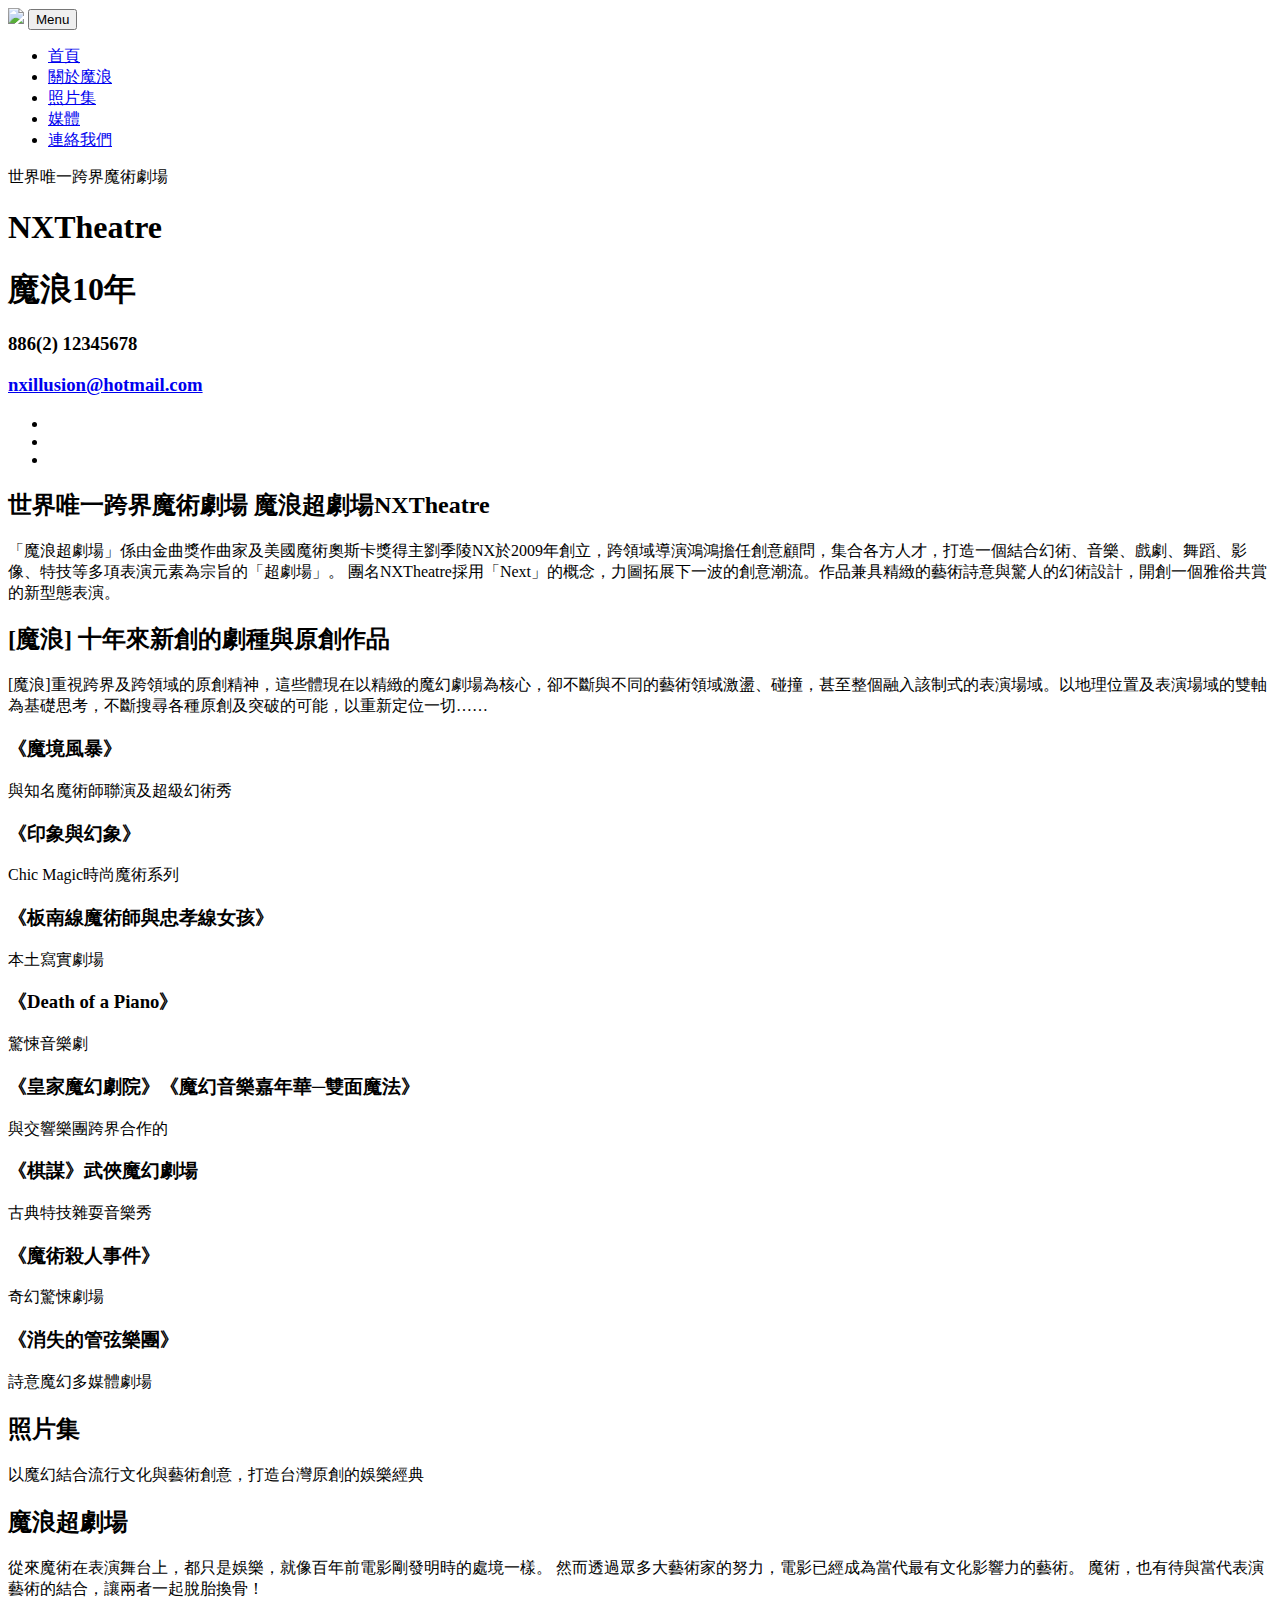
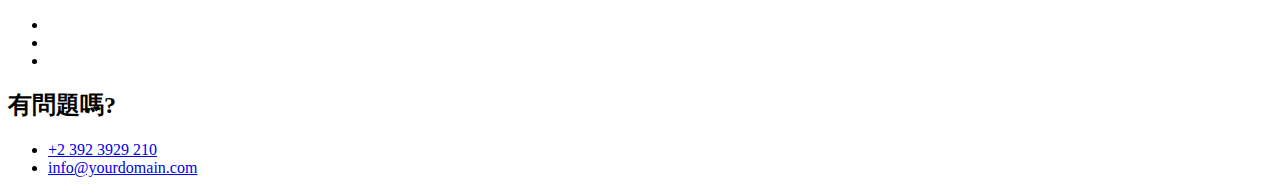
==== index.html @ fd65ac2c "Add files via upload" ====
<!DOCTYPE html>
<html>
  <head>
	<title>NX Theatre-魔浪超劇場</title>
	<meta name="viewport" content="width=device-width, initial-scale=1, shrink-to-fit=no">
    
    <link href="https://fonts.googleapis.com/css?family=Cookie" rel="stylesheet">
    <link href="https://fonts.googleapis.com/css?family=Poppins:300,400,500,600,700" rel="stylesheet">

    <link rel="stylesheet" href="css/open-iconic-bootstrap.min.css">
    <link rel="stylesheet" href="css/animate.css">
    
    <link rel="stylesheet" href="css/owl.carousel.min.css">
    <link rel="stylesheet" href="css/owl.theme.default.min.css">
    <link rel="stylesheet" href="css/magnific-popup.css">

    <link rel="stylesheet" href="css/aos.css">

    <link rel="stylesheet" href="css/ionicons.min.css">

    <link rel="stylesheet" href="css/bootstrap-datepicker.css">
    <link rel="stylesheet" href="css/jquery.timepicker.css">

    
    <link rel="stylesheet" href="css/flaticon.css">
    <link rel="stylesheet" href="css/icomoon.css">
    <link rel="stylesheet" href="css/style.css">
	
	<![endif]-->
	
	
	</head>
	
	<!-- BODY WITH DATA STYPE FOR SCROLLSPY -->
	<body >
	<nav class="navbar navbar-expand-lg navbar-dark ftco_navbar bg-dark ftco-navbar-light" id="ftco-navbar">
	    <div class="container">
	      <a href="index.html"><img src="images/nx_logo.png"  ></a>
	      <button class="navbar-toggler" type="button" data-toggle="collapse" data-target="#ftco-nav" aria-controls="ftco-nav" aria-expanded="false" aria-label="Toggle navigation">
	        <span class="oi oi-menu"></span> Menu
	      </button>

	      <div class="collapse navbar-collapse" id="ftco-nav">
	        <ul class="navbar-nav ml-auto">
	          <li class="nav-item active"><a href="index.html" class="nav-link">首頁</a></li>
	          <li class="nav-item"><a href="about.html" class="nav-link">關於魔浪</a></li>
	          
	          <li class="nav-item"><a href="gallery.html" class="nav-link">照片集</a></li>
	          <li class="nav-item"><a href="media.html" class="nav-link">媒體</a></li>
	          <li class="nav-item"><a href="contact.html" class="nav-link">連絡我們</a></li>
	        </ul>
	      </div>
	    </div>
	  </nav>
		
    <!-- END nav -->
	
	<div class="hero-wrap js-fullheight"  data-stellar-background-ratio="0.5" >
      <div class="overlay"></div>
      <div class="container">
        <div class="row no-gutters slider-text js-fullheight align-items-center justify-content-start" data-scrollax-parent="true">
        	
          <div class="col-md-6 ftco-animate" data-scrollax=" properties: { translateY: '70%' }">
          	<p class="mb-3" data-scrollax="properties: { translateY: '30%', opacity: 1.6 }">世界唯一跨界魔術劇場 </p>
            <h1 data-scrollax="properties: { translateY: '30%', opacity: 1.6 }">
				NXTheatre</h1>
			  <h1 data-scrollax="properties: { translateY: '30%', opacity: 1.6 }" >
				 魔浪10年 </h>
            
          </div>
        </div>
      </div>
    </div>
	
	<section class="ftco-intro">
    	<div class="container-wrap">
    		<div class="wrap d-md-flex align-items-end">
	    		<div class="info">
	    			<div class="row no-gutters">
	    				<div class="col-md-6 d-flex ftco-animate">
	    					<div class="icon"><span class="icon-phone"></span></div>
	    					<div class="text">
	    						<h3>886(2) 12345678</h3>
	    						
	    					</div>
	    				</div>
	    				<div class="col-md-6 d-flex ftco-animate">
	    					<div class="icon"><span class="icon-contact_mail"></span></div>
	    					<div class="text">
	    						<h3><a href="mailto:nxillusion@hotmail.com">nxillusion@hotmail.com</a></h3>
	    						
	    					</div>
	    				</div>
	    				
	    			</div>
	    		</div>
	    		<div class="social pl-md-5 p-4">
	    			<ul class="social-icon">
              <li class="ftco-animate"><a href="#"><span class="icon-twitter"></span></a></li>
              <li class="ftco-animate"><a href="#"><span class="icon-facebook"></span></a></li>
              <li class="ftco-animate"><a href="#"><span class="icon-instagram"></span></a></li>
            </ul>
	    		</div>
    		</div>
    	</div>
    </section>

    <section class="ftco-section ftco-bg-dark">
    	<div class="container">
    		<div class="row justify-content-center mb-4">
          <div class="col-md-7 heading-section ftco-animate text-center">
            <h2 class="mb-4">世界唯一跨界魔術劇場 <span>魔浪超劇場NXTheatre</span></h2>
            <p class="flip"><span class="deg1"></span><span class="deg2"></span><span class="deg3"></span></p>
          </div>
        </div>
    		<div class="row justify-content-center">
    			<div class="col-md-8 text-center ftco-animate">
    				<p>「魔浪超劇場」係由金曲獎作曲家及美國魔術奧斯卡獎得主劉季陵NX於2009年創立，跨領域導演鴻鴻擔任創意顧問，集合各方人才，打造一個結合幻術、音樂、戲劇、舞蹈、影像、特技等多項表演元素為宗旨的「超劇場」。

團名NXTheatre採用「Next」的概念，力圖拓展下一波的創意潮流。作品兼具精緻的藝術詩意與驚人的幻術設計，開創一個雅俗共賞的新型態表演。
</p>
    			</div>
    		</div>
    	</div>
    </section>

    <section class="ftco-section ftco-bg-dark">
    	<div class="container">
    		<div class="row justify-content-center mb-5 pb-3">
          <div class="col-md-7 heading-section ftco-animate text-center">
            <h2 class="mb-4">[魔浪] 十年來新創的劇種與原創作品</h2>
            <p class="flip"><span class="deg1"></span><span class="deg2"></span><span class="deg3"></span></p>
            <p class="mt-5">[魔浪]重視跨界及跨領域的原創精神，這些體現在以精緻的魔幻劇場為核心，卻不斷與不同的藝術領域激盪、碰撞，甚至整個融入該制式的表演場域。以地理位置及表演場域的雙軸為基礎思考，不斷搜尋各種原創及突破的可能，以重新定位一切……</p>
          </div>
        </div>
    		<div class="row">
        	<div class="col-md-6">
        		<div class="pricing-entry ftco-animate">
        			<div class="d-flex text align-items-center">
        				<h3><span>《魔境風暴》</span></h3>
        				
        			</div>
        			<div class="d-block">
        				<p>與知名魔術師聯演及超級幻術秀</p>
        			</div>
        		</div>
        		<div class="pricing-entry ftco-animate">
        			<div class="d-flex text align-items-center">
        				<h3><span>《印象與幻象》</span></h3>
        				
        			</div>
        			<div class="d-block">
        				<p>Chic Magic時尚魔術系列</p>
        			</div>
        		</div>
        		<div class="pricing-entry ftco-animate">
        			<div class="d-flex text align-items-center">
        				<h3><span>《板南線魔術師與忠孝線女孩》</span></h3>
        				
        			</div>
        			<div class="d-block">
        				<p>本土寫實劇場</p>
        			</div>
        		</div>
        		<div class="pricing-entry ftco-animate">
        			<div class="d-flex text align-items-center">
        				<h3><span>《Death of a Piano》</span></h3>
        				
        			</div>
        			<div class="d-block">
        				<p>驚悚音樂劇</p>
        			</div>
        		</div>
        	</div>

        	<div class="col-md-6">
        		<div class="pricing-entry ftco-animate">
        			<div class="d-flex text align-items-center">
        				<h3><span>《皇家魔幻劇院》《魔幻音樂嘉年華─雙面魔法》</span></h3>
        				
        			</div>
        			<div class="d-block">
        				<p>與交響樂團跨界合作的</p>
        			</div>
        		</div>
        		<div class="pricing-entry ftco-animate">
        			<div class="d-flex text align-items-center">
        				<h3><span>《棋謀》武俠魔幻劇場</span></h3>
        				
        			</div>
        			<div class="d-block">
        				<p>古典特技雜耍音樂秀</p>
        			</div>
        		</div>
        		<div class="pricing-entry ftco-animate">
        			<div class="d-flex text align-items-center">
        				<h3><span>《魔術殺人事件》</span></h3>
        				
        			</div>
        			<div class="d-block">
        				<p>奇幻驚悚劇場</p>
        			</div>
        		</div>
        		<div class="pricing-entry ftco-animate">
        			<div class="d-flex text align-items-center">
        				<h3><span>《消失的管弦樂團》</span></h3>
        				
        			</div>
        			<div class="d-block">
        				<p>詩意魔幻多媒體劇場</p>
        			</div>
        		</div>
        	</div>
        </div>
    	</div>
    </section>


    <section class="ftco-section ftco-bg-dark">
    	<div class="container">
    		<div class="row justify-content-center mb-5 pb-3">
          <div class="col-md-7 heading-section ftco-animate text-center">
            <h2 class="mb-4">照片集</h2>
            <p class="flip"><span class="deg1"></span><span class="deg2"></span><span class="deg3"></span></p>
            <p class="mt-5">以魔幻結合流行文化與藝術創意，打造台灣原創的娛樂經典</p>
          </div>
        </div>
    	</div>
    	<div class="container-wrap">
    		<div class="row no-gutters">
					<div class="col-md-3 ftco-animate">
						<a href="gallery.html" class="gallery img d-flex align-items-center" style="background-image: url(images/gallery/gallery-1.jpg);">
							<div class="icon mb-4 d-flex align-items-center justify-content-center">
    						<span class="icon-search"></span>
    					</div>
						</a>
					</div>
					<div class="col-md-3 ftco-animate">
						<a href="gallery.html" class="gallery img d-flex align-items-center" style="background-image: url(images/gallery/gallery-2.jpg);">
							<div class="icon mb-4 d-flex align-items-center justify-content-center">
    						<span class="icon-search"></span>
    					</div>
						</a>
					</div>
					<div class="col-md-3 ftco-animate">
						<a href="gallery.html" class="gallery img d-flex align-items-center" style="background-image: url(images/gallery/gallery-3.jpg);">
							<div class="icon mb-4 d-flex align-items-center justify-content-center">
    						<span class="icon-search"></span>
    					</div>
						</a>
					</div>
					<div class="col-md-3 ftco-animate">
						<a href="gallery.html" class="gallery img d-flex align-items-center" style="background-image: url(images/gallery/gallery-4.jpg);">
							<div class="icon mb-4 d-flex align-items-center justify-content-center">
    						<span class="icon-search"></span>
    					</div>
						</a>
					</div>
        </div>
    	</div>
    </section>


		

    

		
		

    <footer class="ftco-footer ftco-section img">
    	<div class="overlay"></div>
      <div class="container">
        <div class="row mb-5">
          <div class="col-md-3">
            <div class="ftco-footer-widget mb-4">
              <h2 class="ftco-heading-2">魔浪超劇場</h2>
              <p>從來魔術在表演舞台上，都只是娛樂，就像百年前電影剛發明時的處境一樣。
然而透過眾多大藝術家的努力，電影已經成為當代最有文化影響力的藝術。
魔術，也有待與當代表演藝術的結合，讓兩者一起脫胎換骨！
</p>
              <ul class="ftco-footer-social list-unstyled float-md-left float-lft mt-5">
                <li class="ftco-animate"><a href="#"><span class="icon-twitter"></span></a></li>
                <li class="ftco-animate"><a href="#"><span class="icon-facebook"></span></a></li>
                <li class="ftco-animate"><a href="#"><span class="icon-instagram"></span></a></li>
              </ul>
            </div>
          </div>
          
          
          <div class="col-md-3">
            <div class="ftco-footer-widget mb-4">
            	<h2 class="ftco-heading-2">有問題嗎?</h2>
            	<div class="block-23 mb-3">
	              <ul>
	                
	                <li><a href="#"><span class="icon icon-phone"></span><span class="text">+2 392 3929 210</span></a></li>
	                <li><a href="#"><span class="icon icon-envelope"></span><span class="text">info@yourdomain.com</span></a></li>
	              </ul>
	            </div>
            </div>
          </div>
        </div>
        <div class="row">
          <div class="col-md-12 text-center">

            
          </div>
        </div>
      </div>
    </footer>
	
	<!-- END OF PAGE -->
	
	
	<!-- jQuery (necessary for Bootstrap's JavaScript plugins) -->
	<script src="assets/js/jquery.js"></script>
	<script src="assets/js/bootstrap.min.js"></script>
	<script src="assets/third/validator/bootstrapValidator.min.js"></script>
	<script src="assets/js/jquery.smooth-scroll.js"></script>
	
	<!-- REQUIRED FOR LANDING PAGE -->
	<script src="assets/third/hovericon/js/modernizr.custom.js"></script>
	<script src="assets/third/parallax/jquery.parallax-1.1.3.js"></script>
	<script src="assets/third/parallax/TweenMax.min.js"></script>
	<script src="assets/third/parallax/jquery.superscrollorama.js"></script>
	<script src="assets/third/mixitup/jquery.mixitup.js"></script>
	<script src="assets/third/vegas/jquery.vegas.min.js"></script>
	<script src="assets/js/teplok-one-page.js"></script>
	<!--original need js-->
	<!--<script src="js/jquery.min.js"></script>-->	
  <script src="js/jquery-migrate-3.0.1.min.js"></script>
  <script src="js/popper.min.js"></script>
  <script src="js/bootstrap.min.js"></script>
  <script src="js/jquery.easing.1.3.js"></script>
  <script src="js/jquery.waypoints.min.js"></script>
  <script src="js/jquery.stellar.min.js"></script>
  <script src="js/owl.carousel.min.js"></script>
  <script src="js/jquery.magnific-popup.min.js"></script>
  <script src="js/aos.js"></script>
  <script src="js/jquery.animateNumber.min.js"></script>
  <script src="js/bootstrap-datepicker.js"></script>
  <script src="js/jquery.timepicker.min.js"></script>
  <script src="js/scrollax.min.js"></script>
  <script src="https://maps.googleapis.com/maps/api/js?key=AIzaSyBVWaKrjvy3MaE7SQ74_uJiULgl1JY0H2s&sensor=false"></script>
  <script src="js/google-map.js"></script>
  <script src="js/main.js"></script>
	</body>
</html>
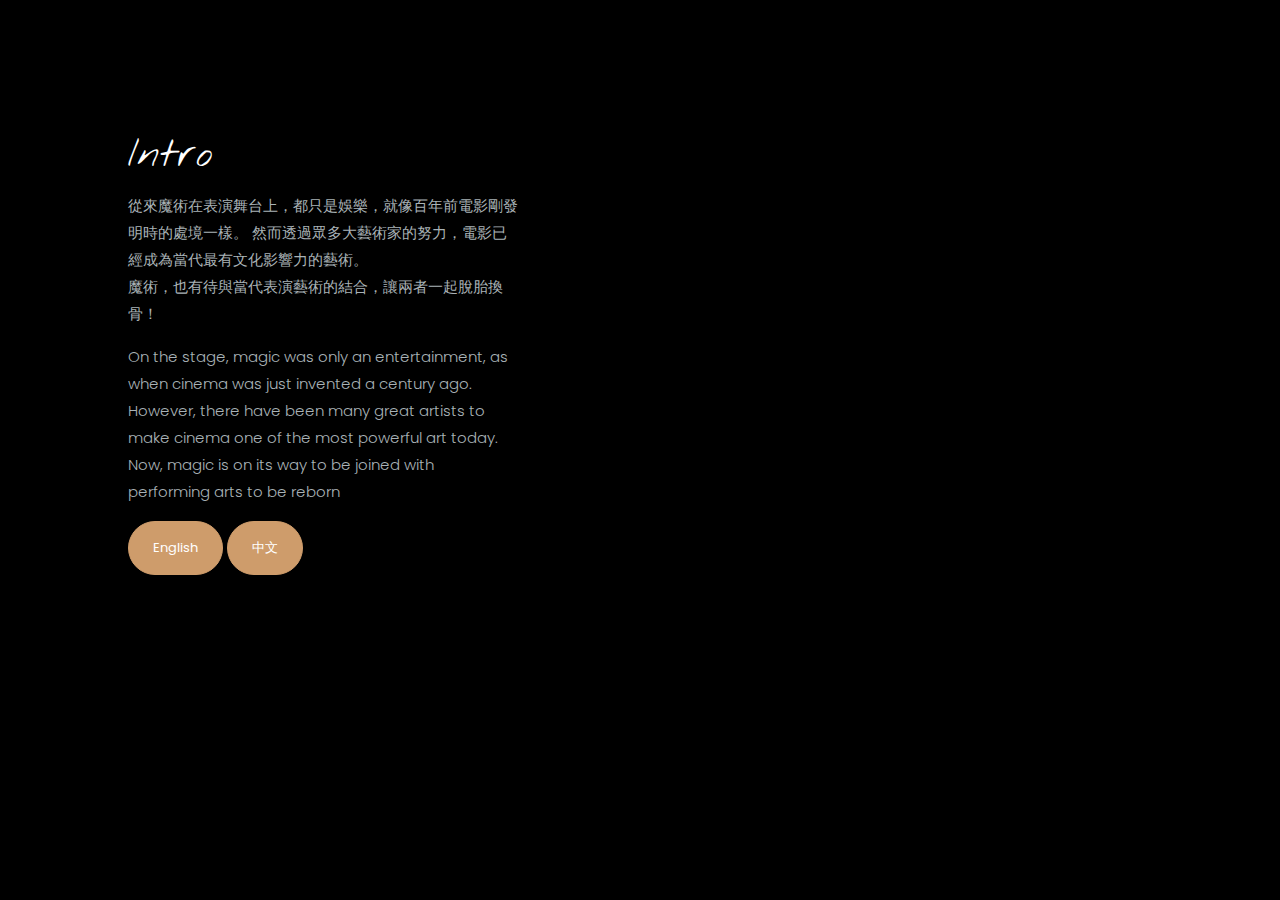
==== commit 4cb49434: "Add files via upload" ====
--- a/index.html
+++ b/index.html
@@ -1,6 +1,5 @@
 <!DOCTYPE html>
-<html>
-  <head>
+<html><head>
 	<title>NX Theatre-魔浪超劇場</title>
 	<meta name="viewport" content="width=device-width, initial-scale=1, shrink-to-fit=no">
     
@@ -20,246 +19,131 @@
 
     <link rel="stylesheet" href="css/bootstrap-datepicker.css">
     <link rel="stylesheet" href="css/jquery.timepicker.css">
-
-    
     <link rel="stylesheet" href="css/flaticon.css">
     <link rel="stylesheet" href="css/icomoon.css">
     <link rel="stylesheet" href="css/style.css">
-	
+    <link href="https://fonts.googleapis.com/css2?family=Nothing+You+Could+Do&display=swap" rel="stylesheet">
 	<![endif]-->
-	
-	
+	<style>
+      #div2{
+    background-image:url(images/pic_intro.jpg);
+    min-height: 100vh;
+    background-color: #000000;
+    background-size:cover;
+    
+    
+}        
+    .fade-in {
+  animation: fadeIn ease 4s;
+  -webkit-animation: fadeIn ease 4s;
+  -moz-animation: fadeIn ease 4s;
+  -o-animation: fadeIn ease 4s;
+  -ms-animation: fadeIn ease 4s;
+}
+        
+        .fade-in2 {
+  animation: fadeIn ease 10s;
+  -webkit-animation: fadeIn ease 10s;
+  -moz-animation: fadeIn ease 10s;
+  -o-animation: fadeIn ease 10s;
+  -ms-animation: fadeIn ease 20s;
+}
+@keyframes fadeIn {
+  0% {
+    opacity:0;
+  }
+  100% {
+    opacity:1;
+  }
+}
+
+@-moz-keyframes fadeIn {
+  0% {
+    opacity:0;
+  }
+  100% {
+    opacity:1;
+  }
+}
+
+@-webkit-keyframes fadeIn {
+  0% {
+    opacity:0;
+  }
+  100% {
+    opacity:0.9;
+  }
+}
+
+@-o-keyframes fadeIn {
+  0% {
+    opacity:0;
+  }
+  100% {
+    opacity:0.9;
+  }
+}
+
+@-ms-keyframes fadeIn {
+  0% {
+    opacity:0;
+  }
+  100% {
+    opacity:0.9;
+}
+      
+      
+      </style>
+	<script src="js/jquery.min.js"></script>
+<script type="text/javascript">
+$(document).ready(function(){
+  $("#VEn").click(function(){
+  $("#div2").slideUp(100);
+  $("nav").slideDown(300); 
+        
+  });
+  $("#show").click(function(){
+  $("p").show();
+  });
+});
+</script>
 	</head>
 	
 	<!-- BODY WITH DATA STYPE FOR SCROLLSPY -->
 	<body >
-	<nav class="navbar navbar-expand-lg navbar-dark ftco_navbar bg-dark ftco-navbar-light" id="ftco-navbar">
-	    <div class="container">
-	      <a href="index.html"><img src="images/nx_logo.png"  ></a>
-	      <button class="navbar-toggler" type="button" data-toggle="collapse" data-target="#ftco-nav" aria-controls="ftco-nav" aria-expanded="false" aria-label="Toggle navigation">
-	        <span class="oi oi-menu"></span> Menu
-	      </button>
-
-	      <div class="collapse navbar-collapse" id="ftco-nav">
-	        <ul class="navbar-nav ml-auto">
-	          <li class="nav-item active"><a href="index.html" class="nav-link">首頁</a></li>
-	          <li class="nav-item"><a href="about.html" class="nav-link">關於魔浪</a></li>
-	          
-	          <li class="nav-item"><a href="gallery.html" class="nav-link">照片集</a></li>
-	          <li class="nav-item"><a href="media.html" class="nav-link">媒體</a></li>
-	          <li class="nav-item"><a href="contact.html" class="nav-link">連絡我們</a></li>
-	        </ul>
-	      </div>
-	    </div>
-	  </nav>
+        <div id="div2" class="hero-wrap js-fullheight fade-in"  >
+  
+        <div class="fade-in2 col-md-8 col-sm-8 col-lg-5 col-xs-8" style="font-sizd:0.5em;color:#a9b2b6; padding-left: 10%; padding-top:10%">
+            <div style="margin-top:0px">
+                <h1 style="font-family: 'Nothing You Could Do', cursive;" >Intro</h1>
+      <p style="margin: 0; " >
+            從來魔術在表演舞台上，都只是娛樂，就像百年前電影剛發明時的處境一樣。
+然而透過眾多大藝術家的努力，電影已經成為當代最有文化影響力的藝術。
+<p>魔術，也有待與當代表演藝術的結合，讓兩者一起脫胎換骨！</p>
+<p>On the stage, magic was only an entertainment, as when cinema was just invented a century ago. However, there have been many great artists to make cinema one of the most powerful art today. 
+Now, magic is on its way to be joined with performing arts to be reborn
+</p></div>
+            <p data-scrollax="properties: { translateY: '30%', opacity: 1.6 }">
+            <a href="nx_en.html"><button id="VEn" type="button" class="btn btn-primary px-4 py-3" >English</button></a>
+                <a href="nx_ch.html"> <button id="Button2" type="button" class="btn btn-primary px-4 py-3">中文</button></a>
+            </p>
+   </div>
+        
+    </div>  
+	
 		
     <!-- END nav -->
 	
-	<div class="hero-wrap js-fullheight"  data-stellar-background-ratio="0.5" >
-      <div class="overlay"></div>
-      <div class="container">
-        <div class="row no-gutters slider-text js-fullheight align-items-center justify-content-start" data-scrollax-parent="true">
-        	
-          <div class="col-md-6 ftco-animate" data-scrollax=" properties: { translateY: '70%' }">
-          	<p class="mb-3" data-scrollax="properties: { translateY: '30%', opacity: 1.6 }">世界唯一跨界魔術劇場 </p>
-            <h1 data-scrollax="properties: { translateY: '30%', opacity: 1.6 }">
-				NXTheatre</h1>
-			  <h1 data-scrollax="properties: { translateY: '30%', opacity: 1.6 }" >
-				 魔浪10年 </h>
-            
-          </div>
-        </div>
-      </div>
-    </div>
 	
-	<section class="ftco-intro">
-    	<div class="container-wrap">
-    		<div class="wrap d-md-flex align-items-end">
-	    		<div class="info">
-	    			<div class="row no-gutters">
-	    				<div class="col-md-6 d-flex ftco-animate">
-	    					<div class="icon"><span class="icon-phone"></span></div>
-	    					<div class="text">
-	    						<h3>886(2) 12345678</h3>
-	    						
-	    					</div>
-	    				</div>
-	    				<div class="col-md-6 d-flex ftco-animate">
-	    					<div class="icon"><span class="icon-contact_mail"></span></div>
-	    					<div class="text">
-	    						<h3><a href="mailto:nxillusion@hotmail.com">nxillusion@hotmail.com</a></h3>
-	    						
-	    					</div>
-	    				</div>
-	    				
-	    			</div>
-	    		</div>
-	    		<div class="social pl-md-5 p-4">
-	    			<ul class="social-icon">
-              <li class="ftco-animate"><a href="#"><span class="icon-twitter"></span></a></li>
-              <li class="ftco-animate"><a href="#"><span class="icon-facebook"></span></a></li>
-              <li class="ftco-animate"><a href="#"><span class="icon-instagram"></span></a></li>
-            </ul>
-	    		</div>
-    		</div>
-    	</div>
-    </section>
+	
+	
 
-    <section class="ftco-section ftco-bg-dark">
-    	<div class="container">
-    		<div class="row justify-content-center mb-4">
-          <div class="col-md-7 heading-section ftco-animate text-center">
-            <h2 class="mb-4">世界唯一跨界魔術劇場 <span>魔浪超劇場NXTheatre</span></h2>
-            <p class="flip"><span class="deg1"></span><span class="deg2"></span><span class="deg3"></span></p>
-          </div>
-        </div>
-    		<div class="row justify-content-center">
-    			<div class="col-md-8 text-center ftco-animate">
-    				<p>「魔浪超劇場」係由金曲獎作曲家及美國魔術奧斯卡獎得主劉季陵NX於2009年創立，跨領域導演鴻鴻擔任創意顧問，集合各方人才，打造一個結合幻術、音樂、戲劇、舞蹈、影像、特技等多項表演元素為宗旨的「超劇場」。
+    
 
-團名NXTheatre採用「Next」的概念，力圖拓展下一波的創意潮流。作品兼具精緻的藝術詩意與驚人的幻術設計，開創一個雅俗共賞的新型態表演。
-</p>
-    			</div>
-    		</div>
-    	</div>
-    </section>
-
-    <section class="ftco-section ftco-bg-dark">
-    	<div class="container">
-    		<div class="row justify-content-center mb-5 pb-3">
-          <div class="col-md-7 heading-section ftco-animate text-center">
-            <h2 class="mb-4">[魔浪] 十年來新創的劇種與原創作品</h2>
-            <p class="flip"><span class="deg1"></span><span class="deg2"></span><span class="deg3"></span></p>
-            <p class="mt-5">[魔浪]重視跨界及跨領域的原創精神，這些體現在以精緻的魔幻劇場為核心，卻不斷與不同的藝術領域激盪、碰撞，甚至整個融入該制式的表演場域。以地理位置及表演場域的雙軸為基礎思考，不斷搜尋各種原創及突破的可能，以重新定位一切……</p>
-          </div>
-        </div>
-    		<div class="row">
-        	<div class="col-md-6">
-        		<div class="pricing-entry ftco-animate">
-        			<div class="d-flex text align-items-center">
-        				<h3><span>《魔境風暴》</span></h3>
-        				
-        			</div>
-        			<div class="d-block">
-        				<p>與知名魔術師聯演及超級幻術秀</p>
-        			</div>
-        		</div>
-        		<div class="pricing-entry ftco-animate">
-        			<div class="d-flex text align-items-center">
-        				<h3><span>《印象與幻象》</span></h3>
-        				
-        			</div>
-        			<div class="d-block">
-        				<p>Chic Magic時尚魔術系列</p>
-        			</div>
-        		</div>
-        		<div class="pricing-entry ftco-animate">
-        			<div class="d-flex text align-items-center">
-        				<h3><span>《板南線魔術師與忠孝線女孩》</span></h3>
-        				
-        			</div>
-        			<div class="d-block">
-        				<p>本土寫實劇場</p>
-        			</div>
-        		</div>
-        		<div class="pricing-entry ftco-animate">
-        			<div class="d-flex text align-items-center">
-        				<h3><span>《Death of a Piano》</span></h3>
-        				
-        			</div>
-        			<div class="d-block">
-        				<p>驚悚音樂劇</p>
-        			</div>
-        		</div>
-        	</div>
-
-        	<div class="col-md-6">
-        		<div class="pricing-entry ftco-animate">
-        			<div class="d-flex text align-items-center">
-        				<h3><span>《皇家魔幻劇院》《魔幻音樂嘉年華─雙面魔法》</span></h3>
-        				
-        			</div>
-        			<div class="d-block">
-        				<p>與交響樂團跨界合作的</p>
-        			</div>
-        		</div>
-        		<div class="pricing-entry ftco-animate">
-        			<div class="d-flex text align-items-center">
-        				<h3><span>《棋謀》武俠魔幻劇場</span></h3>
-        				
-        			</div>
-        			<div class="d-block">
-        				<p>古典特技雜耍音樂秀</p>
-        			</div>
-        		</div>
-        		<div class="pricing-entry ftco-animate">
-        			<div class="d-flex text align-items-center">
-        				<h3><span>《魔術殺人事件》</span></h3>
-        				
-        			</div>
-        			<div class="d-block">
-        				<p>奇幻驚悚劇場</p>
-        			</div>
-        		</div>
-        		<div class="pricing-entry ftco-animate">
-        			<div class="d-flex text align-items-center">
-        				<h3><span>《消失的管弦樂團》</span></h3>
-        				
-        			</div>
-        			<div class="d-block">
-        				<p>詩意魔幻多媒體劇場</p>
-        			</div>
-        		</div>
-        	</div>
-        </div>
-    	</div>
-    </section>
+    
 
 
-    <section class="ftco-section ftco-bg-dark">
-    	<div class="container">
-    		<div class="row justify-content-center mb-5 pb-3">
-          <div class="col-md-7 heading-section ftco-animate text-center">
-            <h2 class="mb-4">照片集</h2>
-            <p class="flip"><span class="deg1"></span><span class="deg2"></span><span class="deg3"></span></p>
-            <p class="mt-5">以魔幻結合流行文化與藝術創意，打造台灣原創的娛樂經典</p>
-          </div>
-        </div>
-    	</div>
-    	<div class="container-wrap">
-    		<div class="row no-gutters">
-					<div class="col-md-3 ftco-animate">
-						<a href="gallery.html" class="gallery img d-flex align-items-center" style="background-image: url(images/gallery/gallery-1.jpg);">
-							<div class="icon mb-4 d-flex align-items-center justify-content-center">
-    						<span class="icon-search"></span>
-    					</div>
-						</a>
-					</div>
-					<div class="col-md-3 ftco-animate">
-						<a href="gallery.html" class="gallery img d-flex align-items-center" style="background-image: url(images/gallery/gallery-2.jpg);">
-							<div class="icon mb-4 d-flex align-items-center justify-content-center">
-    						<span class="icon-search"></span>
-    					</div>
-						</a>
-					</div>
-					<div class="col-md-3 ftco-animate">
-						<a href="gallery.html" class="gallery img d-flex align-items-center" style="background-image: url(images/gallery/gallery-3.jpg);">
-							<div class="icon mb-4 d-flex align-items-center justify-content-center">
-    						<span class="icon-search"></span>
-    					</div>
-						</a>
-					</div>
-					<div class="col-md-3 ftco-animate">
-						<a href="gallery.html" class="gallery img d-flex align-items-center" style="background-image: url(images/gallery/gallery-4.jpg);">
-							<div class="icon mb-4 d-flex align-items-center justify-content-center">
-    						<span class="icon-search"></span>
-    					</div>
-						</a>
-					</div>
-        </div>
-    	</div>
-    </section>
-
+    
 
 		
 
@@ -268,47 +152,7 @@
 		
 		
 
-    <footer class="ftco-footer ftco-section img">
-    	<div class="overlay"></div>
-      <div class="container">
-        <div class="row mb-5">
-          <div class="col-md-3">
-            <div class="ftco-footer-widget mb-4">
-              <h2 class="ftco-heading-2">魔浪超劇場</h2>
-              <p>從來魔術在表演舞台上，都只是娛樂，就像百年前電影剛發明時的處境一樣。
-然而透過眾多大藝術家的努力，電影已經成為當代最有文化影響力的藝術。
-魔術，也有待與當代表演藝術的結合，讓兩者一起脫胎換骨！
-</p>
-              <ul class="ftco-footer-social list-unstyled float-md-left float-lft mt-5">
-                <li class="ftco-animate"><a href="#"><span class="icon-twitter"></span></a></li>
-                <li class="ftco-animate"><a href="#"><span class="icon-facebook"></span></a></li>
-                <li class="ftco-animate"><a href="#"><span class="icon-instagram"></span></a></li>
-              </ul>
-            </div>
-          </div>
-          
-          
-          <div class="col-md-3">
-            <div class="ftco-footer-widget mb-4">
-            	<h2 class="ftco-heading-2">有問題嗎?</h2>
-            	<div class="block-23 mb-3">
-	              <ul>
-	                
-	                <li><a href="#"><span class="icon icon-phone"></span><span class="text">+2 392 3929 210</span></a></li>
-	                <li><a href="#"><span class="icon icon-envelope"></span><span class="text">info@yourdomain.com</span></a></li>
-	              </ul>
-	            </div>
-            </div>
-          </div>
-        </div>
-        <div class="row">
-          <div class="col-md-12 text-center">
-
-            
-          </div>
-        </div>
-      </div>
-    </footer>
+    
 	
 	<!-- END OF PAGE -->
 	
@@ -319,31 +163,10 @@
 	<script src="assets/third/validator/bootstrapValidator.min.js"></script>
 	<script src="assets/js/jquery.smooth-scroll.js"></script>
 	
-	<!-- REQUIRED FOR LANDING PAGE -->
-	<script src="assets/third/hovericon/js/modernizr.custom.js"></script>
-	<script src="assets/third/parallax/jquery.parallax-1.1.3.js"></script>
-	<script src="assets/third/parallax/TweenMax.min.js"></script>
-	<script src="assets/third/parallax/jquery.superscrollorama.js"></script>
-	<script src="assets/third/mixitup/jquery.mixitup.js"></script>
-	<script src="assets/third/vegas/jquery.vegas.min.js"></script>
-	<script src="assets/js/teplok-one-page.js"></script>
+	
 	<!--original need js-->
 	<!--<script src="js/jquery.min.js"></script>-->	
-  <script src="js/jquery-migrate-3.0.1.min.js"></script>
-  <script src="js/popper.min.js"></script>
-  <script src="js/bootstrap.min.js"></script>
-  <script src="js/jquery.easing.1.3.js"></script>
-  <script src="js/jquery.waypoints.min.js"></script>
-  <script src="js/jquery.stellar.min.js"></script>
-  <script src="js/owl.carousel.min.js"></script>
-  <script src="js/jquery.magnific-popup.min.js"></script>
-  <script src="js/aos.js"></script>
-  <script src="js/jquery.animateNumber.min.js"></script>
-  <script src="js/bootstrap-datepicker.js"></script>
-  <script src="js/jquery.timepicker.min.js"></script>
-  <script src="js/scrollax.min.js"></script>
-  <script src="https://maps.googleapis.com/maps/api/js?key=AIzaSyBVWaKrjvy3MaE7SQ74_uJiULgl1JY0H2s&sensor=false"></script>
-  <script src="js/google-map.js"></script>
+  
   <script src="js/main.js"></script>
 	</body>
 </html>--- a/css/flaticon.css
+++ b/css/flaticon.css
@@ -0,0 +1,40 @@
+	/*
+  	Flaticon icon font: Flaticon
+  	Creation date: 10/09/2018 08:41
+  	*/
+@font-face {
+  font-family: "Flaticon";
+  src: url("../fonts/flaticon/font/Flaticon.eot");
+  src: url("../fonts/flaticon/font/Flaticon.eot?#iefix") format("embedded-opentype"),
+       url("../fonts/flaticon/font/Flaticon.woff") format("woff"),
+       url("../fonts/flaticon/font/Flaticon.ttf") format("truetype"),
+       url("../fonts/flaticon/font/Flaticon.svg#Flaticon") format("svg");
+  font-weight: normal;
+  font-style: normal;
+}
+
+@media screen and (-webkit-min-device-pixel-ratio:0) {
+  @font-face {
+    font-family: "Flaticon";
+    src: url("../fonts/flaticon/font/Flaticon.svg#Flaticon") format("svg");
+  }
+}
+
+[class^="flaticon-"]:before, [class*=" flaticon-"]:before,
+[class^="flaticon-"]:after, [class*=" flaticon-"]:after {   
+  font-family: Flaticon;
+  font-style: normal;
+  font-weight: normal;
+  font-variant: normal;
+  text-transform: none;
+  line-height: 1;
+
+  /* Better Font Rendering =========== */
+  -webkit-font-smoothing: antialiased;
+  -moz-osx-font-smoothing: grayscale;
+}
+
+.flaticon-scissor-and-comb:before { content: "\f100"; }
+.flaticon-male-head-hair-and-beard:before { content: "\f101"; }
+.flaticon-heads-hairs-and-scissors:before { content: "\f102"; }
+.flaticon-young-male-short-irregular-hair-on-head-and-a-small-beard:before { content: "\f103"; }--- a/css/icomoon.css
+++ b/css/icomoon.css
@@ -0,0 +1,4919 @@
+@font-face {
+  font-family: 'icomoon';
+  src:  url('../fonts/icomoon/icomoon.eot?6tt51o');
+  src:  url('../fonts/icomoon/icomoon.eot?6tt51o#iefix') format('embedded-opentype'),
+    url('../fonts/icomoon/icomoon.ttf?6tt51o') format('truetype'),
+    url('../fonts/icomoon/icomoon.woff?6tt51o') format('woff'),
+    url('../fonts/icomoon/icomoon.svg?6tt51o#icomoon') format('svg');
+  font-weight: normal;
+  font-style: normal;
+}
+
+[class^="icon-"], [class*=" icon-"] {
+  /* use !important to prevent issues with browser extensions that change fonts */
+  font-family: 'icomoon' !important;
+  speak: none;
+  font-style: normal;
+  font-weight: normal;
+  font-variant: normal;
+  text-transform: none;
+  line-height: 1;
+
+  /* Better Font Rendering =========== */
+  -webkit-font-smoothing: antialiased;
+  -moz-osx-font-smoothing: grayscale;
+}
+
+.icon-asterisk:before {
+  content: "\f069";
+}
+.icon-plus:before {
+  content: "\f067";
+}
+.icon-question:before {
+  content: "\f128";
+}
+.icon-minus:before {
+  content: "\f068";
+}
+.icon-glass:before {
+  content: "\f000";
+}
+.icon-music:before {
+  content: "\f001";
+}
+.icon-search:before {
+  content: "\f002";
+}
+.icon-envelope-o:before {
+  content: "\f003";
+}
+.icon-heart:before {
+  content: "\f004";
+}
+.icon-star:before {
+  content: "\f005";
+}
+.icon-star-o:before {
+  content: "\f006";
+}
+.icon-user:before {
+  content: "\f007";
+}
+.icon-film:before {
+  content: "\f008";
+}
+.icon-th-large:before {
+  content: "\f009";
+}
+.icon-th:before {
+  content: "\f00a";
+}
+.icon-th-list:before {
+  content: "\f00b";
+}
+.icon-check:before {
+  content: "\f00c";
+}
+.icon-close:before {
+  content: "\f00d";
+}
+.icon-remove:before {
+  content: "\f00d";
+}
+.icon-times:before {
+  content: "\f00d";
+}
+.icon-search-plus:before {
+  content: "\f00e";
+}
+.icon-search-minus:before {
+  content: "\f010";
+}
+.icon-power-off:before {
+  content: "\f011";
+}
+.icon-signal:before {
+  content: "\f012";
+}
+.icon-cog:before {
+  content: "\f013";
+}
+.icon-gear:before {
+  content: "\f013";
+}
+.icon-trash-o:before {
+  content: "\f014";
+}
+.icon-home:before {
+  content: "\f015";
+}
+.icon-file-o:before {
+  content: "\f016";
+}
+.icon-clock-o:before {
+  content: "\f017";
+}
+.icon-road:before {
+  content: "\f018";
+}
+.icon-download:before {
+  content: "\f019";
+}
+.icon-arrow-circle-o-down:before {
+  content: "\f01a";
+}
+.icon-arrow-circle-o-up:before {
+  content: "\f01b";
+}
+.icon-inbox:before {
+  content: "\f01c";
+}
+.icon-play-circle-o:before {
+  content: "\f01d";
+}
+.icon-repeat:before {
+  content: "\f01e";
+}
+.icon-rotate-right:before {
+  content: "\f01e";
+}
+.icon-refresh:before {
+  content: "\f021";
+}
+.icon-list-alt:before {
+  content: "\f022";
+}
+.icon-lock:before {
+  content: "\f023";
+}
+.icon-flag:before {
+  content: "\f024";
+}
+.icon-headphones:before {
+  content: "\f025";
+}
+.icon-volume-off:before {
+  content: "\f026";
+}
+.icon-volume-down:before {
+  content: "\f027";
+}
+.icon-volume-up:before {
+  content: "\f028";
+}
+.icon-qrcode:before {
+  content: "\f029";
+}
+.icon-barcode:before {
+  content: "\f02a";
+}
+.icon-tag:before {
+  content: "\f02b";
+}
+.icon-tags:before {
+  content: "\f02c";
+}
+.icon-book:before {
+  content: "\f02d";
+}
+.icon-bookmark:before {
+  content: "\f02e";
+}
+.icon-print:before {
+  content: "\f02f";
+}
+.icon-camera:before {
+  content: "\f030";
+}
+.icon-font:before {
+  content: "\f031";
+}
+.icon-bold:before {
+  content: "\f032";
+}
+.icon-italic:before {
+  content: "\f033";
+}
+.icon-text-height:before {
+  content: "\f034";
+}
+.icon-text-width:before {
+  content: "\f035";
+}
+.icon-align-left:before {
+  content: "\f036";
+}
+.icon-align-center:before {
+  content: "\f037";
+}
+.icon-align-right:before {
+  content: "\f038";
+}
+.icon-align-justify:before {
+  content: "\f039";
+}
+.icon-list:before {
+  content: "\f03a";
+}
+.icon-dedent:before {
+  content: "\f03b";
+}
+.icon-outdent:before {
+  content: "\f03b";
+}
+.icon-indent:before {
+  content: "\f03c";
+}
+.icon-video-camera:before {
+  content: "\f03d";
+}
+.icon-image:before {
+  content: "\f03e";
+}
+.icon-photo:before {
+  content: "\f03e";
+}
+.icon-picture-o:before {
+  content: "\f03e";
+}
+.icon-pencil:before {
+  content: "\f040";
+}
+.icon-map-marker:before {
+  content: "\f041";
+}
+.icon-adjust:before {
+  content: "\f042";
+}
+.icon-tint:before {
+  content: "\f043";
+}
+.icon-edit:before {
+  content: "\f044";
+}
+.icon-pencil-square-o:before {
+  content: "\f044";
+}
+.icon-share-square-o:before {
+  content: "\f045";
+}
+.icon-check-square-o:before {
+  content: "\f046";
+}
+.icon-arrows:before {
+  content: "\f047";
+}
+.icon-step-backward:before {
+  content: "\f048";
+}
+.icon-fast-backward:before {
+  content: "\f049";
+}
+.icon-backward:before {
+  content: "\f04a";
+}
+.icon-play:before {
+  content: "\f04b";
+}
+.icon-pause:before {
+  content: "\f04c";
+}
+.icon-stop:before {
+  content: "\f04d";
+}
+.icon-forward:before {
+  content: "\f04e";
+}
+.icon-fast-forward:before {
+  content: "\f050";
+}
+.icon-step-forward:before {
+  content: "\f051";
+}
+.icon-eject:before {
+  content: "\f052";
+}
+.icon-chevron-left:before {
+  content: "\f053";
+}
+.icon-chevron-right:before {
+  content: "\f054";
+}
+.icon-plus-circle:before {
+  content: "\f055";
+}
+.icon-minus-circle:before {
+  content: "\f056";
+}
+.icon-times-circle:before {
+  content: "\f057";
+}
+.icon-check-circle:before {
+  content: "\f058";
+}
+.icon-question-circle:before {
+  content: "\f059";
+}
+.icon-info-circle:before {
+  content: "\f05a";
+}
+.icon-crosshairs:before {
+  content: "\f05b";
+}
+.icon-times-circle-o:before {
+  content: "\f05c";
+}
+.icon-check-circle-o:before {
+  content: "\f05d";
+}
+.icon-ban:before {
+  content: "\f05e";
+}
+.icon-arrow-left:before {
+  content: "\f060";
+}
+.icon-arrow-right:before {
+  content: "\f061";
+}
+.icon-arrow-up:before {
+  content: "\f062";
+}
+.icon-arrow-down:before {
+  content: "\f063";
+}
+.icon-mail-forward:before {
+  content: "\f064";
+}
+.icon-share:before {
+  content: "\f064";
+}
+.icon-expand:before {
+  content: "\f065";
+}
+.icon-compress:before {
+  content: "\f066";
+}
+.icon-exclamation-circle:before {
+  content: "\f06a";
+}
+.icon-gift:before {
+  content: "\f06b";
+}
+.icon-leaf:before {
+  content: "\f06c";
+}
+.icon-fire:before {
+  content: "\f06d";
+}
+.icon-eye:before {
+  content: "\f06e";
+}
+.icon-eye-slash:before {
+  content: "\f070";
+}
+.icon-exclamation-triangle:before {
+  content: "\f071";
+}
+.icon-warning:before {
+  content: "\f071";
+}
+.icon-plane:before {
+  content: "\f072";
+}
+.icon-calendar:before {
+  content: "\f073";
+}
+.icon-random:before {
+  content: "\f074";
+}
+.icon-comment:before {
+  content: "\f075";
+}
+.icon-magnet:before {
+  content: "\f076";
+}
+.icon-chevron-up:before {
+  content: "\f077";
+}
+.icon-chevron-down:before {
+  content: "\f078";
+}
+.icon-retweet:before {
+  content: "\f079";
+}
+.icon-shopping-cart:before {
+  content: "\f07a";
+}
+.icon-folder:before {
+  content: "\f07b";
+}
+.icon-folder-open:before {
+  content: "\f07c";
+}
+.icon-arrows-v:before {
+  content: "\f07d";
+}
+.icon-arrows-h:before {
+  content: "\f07e";
+}
+.icon-bar-chart:before {
+  content: "\f080";
+}
+.icon-bar-chart-o:before {
+  content: "\f080";
+}
+.icon-twitter-square:before {
+  content: "\f081";
+}
+.icon-facebook-square:before {
+  content: "\f082";
+}
+.icon-camera-retro:before {
+  content: "\f083";
+}
+.icon-key:before {
+  content: "\f084";
+}
+.icon-cogs:before {
+  content: "\f085";
+}
+.icon-gears:before {
+  content: "\f085";
+}
+.icon-comments:before {
+  content: "\f086";
+}
+.icon-thumbs-o-up:before {
+  content: "\f087";
+}
+.icon-thumbs-o-down:before {
+  content: "\f088";
+}
+.icon-star-half:before {
+  content: "\f089";
+}
+.icon-heart-o:before {
+  content: "\f08a";
+}
+.icon-sign-out:before {
+  content: "\f08b";
+}
+.icon-linkedin-square:before {
+  content: "\f08c";
+}
+.icon-thumb-tack:before {
+  content: "\f08d";
+}
+.icon-external-link:before {
+  content: "\f08e";
+}
+.icon-sign-in:before {
+  content: "\f090";
+}
+.icon-trophy:before {
+  content: "\f091";
+}
+.icon-github-square:before {
+  content: "\f092";
+}
+.icon-upload:before {
+  content: "\f093";
+}
+.icon-lemon-o:before {
+  content: "\f094";
+}
+.icon-phone:before {
+  content: "\f095";
+}
+.icon-square-o:before {
+  content: "\f096";
+}
+.icon-bookmark-o:before {
+  content: "\f097";
+}
+.icon-phone-square:before {
+  content: "\f098";
+}
+.icon-twitter:before {
+  content: "\f099";
+}
+.icon-facebook:before {
+  content: "\f09a";
+}
+.icon-facebook-f:before {
+  content: "\f09a";
+}
+.icon-github:before {
+  content: "\f09b";
+}
+.icon-unlock:before {
+  content: "\f09c";
+}
+.icon-credit-card:before {
+  content: "\f09d";
+}
+.icon-feed:before {
+  content: "\f09e";
+}
+.icon-rss:before {
+  content: "\f09e";
+}
+.icon-hdd-o:before {
+  content: "\f0a0";
+}
+.icon-bullhorn:before {
+  content: "\f0a1";
+}
+.icon-bell-o:before {
+  content: "\f0a2";
+}
+.icon-certificate:before {
+  content: "\f0a3";
+}
+.icon-hand-o-right:before {
+  content: "\f0a4";
+}
+.icon-hand-o-left:before {
+  content: "\f0a5";
+}
+.icon-hand-o-up:before {
+  content: "\f0a6";
+}
+.icon-hand-o-down:before {
+  content: "\f0a7";
+}
+.icon-arrow-circle-left:before {
+  content: "\f0a8";
+}
+.icon-arrow-circle-right:before {
+  content: "\f0a9";
+}
+.icon-arrow-circle-up:before {
+  content: "\f0aa";
+}
+.icon-arrow-circle-down:before {
+  content: "\f0ab";
+}
+.icon-globe:before {
+  content: "\f0ac";
+}
+.icon-wrench:before {
+  content: "\f0ad";
+}
+.icon-tasks:before {
+  content: "\f0ae";
+}
+.icon-filter:before {
+  content: "\f0b0";
+}
+.icon-briefcase:before {
+  content: "\f0b1";
+}
+.icon-arrows-alt:before {
+  content: "\f0b2";
+}
+.icon-group:before {
+  content: "\f0c0";
+}
+.icon-users:before {
+  content: "\f0c0";
+}
+.icon-chain:before {
+  content: "\f0c1";
+}
+.icon-link:before {
+  content: "\f0c1";
+}
+.icon-cloud:before {
+  content: "\f0c2";
+}
+.icon-flask:before {
+  content: "\f0c3";
+}
+.icon-cut:before {
+  content: "\f0c4";
+}
+.icon-scissors:before {
+  content: "\f0c4";
+}
+.icon-copy:before {
+  content: "\f0c5";
+}
+.icon-files-o:before {
+  content: "\f0c5";
+}
+.icon-paperclip:before {
+  content: "\f0c6";
+}
+.icon-floppy-o:before {
+  content: "\f0c7";
+}
+.icon-save:before {
+  content: "\f0c7";
+}
+.icon-square:before {
+  content: "\f0c8";
+}
+.icon-bars:before {
+  content: "\f0c9";
+}
+.icon-navicon:before {
+  content: "\f0c9";
+}
+.icon-reorder:before {
+  content: "\f0c9";
+}
+.icon-list-ul:before {
+  content: "\f0ca";
+}
+.icon-list-ol:before {
+  content: "\f0cb";
+}
+.icon-strikethrough:before {
+  content: "\f0cc";
+}
+.icon-underline:before {
+  content: "\f0cd";
+}
+.icon-table:before {
+  content: "\f0ce";
+}
+.icon-magic:before {
+  content: "\f0d0";
+}
+.icon-truck:before {
+  content: "\f0d1";
+}
+.icon-pinterest:before {
+  content: "\f0d2";
+}
+.icon-pinterest-square:before {
+  content: "\f0d3";
+}
+.icon-google-plus-square:before {
+  content: "\f0d4";
+}
+.icon-google-plus:before {
+  content: "\f0d5";
+}
+.icon-money:before {
+  content: "\f0d6";
+}
+.icon-caret-down:before {
+  content: "\f0d7";
+}
+.icon-caret-up:before {
+  content: "\f0d8";
+}
+.icon-caret-left:before {
+  content: "\f0d9";
+}
+.icon-caret-right:before {
+  content: "\f0da";
+}
+.icon-columns:before {
+  content: "\f0db";
+}
+.icon-sort:before {
+  content: "\f0dc";
+}
+.icon-unsorted:before {
+  content: "\f0dc";
+}
+.icon-sort-desc:before {
+  content: "\f0dd";
+}
+.icon-sort-down:before {
+  content: "\f0dd";
+}
+.icon-sort-asc:before {
+  content: "\f0de";
+}
+.icon-sort-up:before {
+  content: "\f0de";
+}
+.icon-envelope:before {
+  content: "\f0e0";
+}
+.icon-linkedin:before {
+  content: "\f0e1";
+}
+.icon-rotate-left:before {
+  content: "\f0e2";
+}
+.icon-undo:before {
+  content: "\f0e2";
+}
+.icon-gavel:before {
+  content: "\f0e3";
+}
+.icon-legal:before {
+  content: "\f0e3";
+}
+.icon-dashboard:before {
+  content: "\f0e4";
+}
+.icon-tachometer:before {
+  content: "\f0e4";
+}
+.icon-comment-o:before {
+  content: "\f0e5";
+}
+.icon-comments-o:before {
+  content: "\f0e6";
+}
+.icon-bolt:before {
+  content: "\f0e7";
+}
+.icon-flash:before {
+  content: "\f0e7";
+}
+.icon-sitemap:before {
+  content: "\f0e8";
+}
+.icon-umbrella:before {
+  content: "\f0e9";
+}
+.icon-clipboard:before {
+  content: "\f0ea";
+}
+.icon-paste:before {
+  content: "\f0ea";
+}
+.icon-lightbulb-o:before {
+  content: "\f0eb";
+}
+.icon-exchange:before {
+  content: "\f0ec";
+}
+.icon-cloud-download:before {
+  content: "\f0ed";
+}
+.icon-cloud-upload:before {
+  content: "\f0ee";
+}
+.icon-user-md:before {
+  content: "\f0f0";
+}
+.icon-stethoscope:before {
+  content: "\f0f1";
+}
+.icon-suitcase:before {
+  content: "\f0f2";
+}
+.icon-bell:before {
+  content: "\f0f3";
+}
+.icon-coffee:before {
+  content: "\f0f4";
+}
+.icon-cutlery:before {
+  content: "\f0f5";
+}
+.icon-file-text-o:before {
+  content: "\f0f6";
+}
+.icon-building-o:before {
+  content: "\f0f7";
+}
+.icon-hospital-o:before {
+  content: "\f0f8";
+}
+.icon-ambulance:before {
+  content: "\f0f9";
+}
+.icon-medkit:before {
+  content: "\f0fa";
+}
+.icon-fighter-jet:before {
+  content: "\f0fb";
+}
+.icon-beer:before {
+  content: "\f0fc";
+}
+.icon-h-square:before {
+  content: "\f0fd";
+}
+.icon-plus-square:before {
+  content: "\f0fe";
+}
+.icon-angle-double-left:before {
+  content: "\f100";
+}
+.icon-angle-double-right:before {
+  content: "\f101";
+}
+.icon-angle-double-up:before {
+  content: "\f102";
+}
+.icon-angle-double-down:before {
+  content: "\f103";
+}
+.icon-angle-left:before {
+  content: "\f104";
+}
+.icon-angle-right:before {
+  content: "\f105";
+}
+.icon-angle-up:before {
+  content: "\f106";
+}
+.icon-angle-down:before {
+  content: "\f107";
+}
+.icon-desktop:before {
+  content: "\f108";
+}
+.icon-laptop:before {
+  content: "\f109";
+}
+.icon-tablet:before {
+  content: "\f10a";
+}
+.icon-mobile:before {
+  content: "\f10b";
+}
+.icon-mobile-phone:before {
+  content: "\f10b";
+}
+.icon-circle-o:before {
+  content: "\f10c";
+}
+.icon-quote-left:before {
+  content: "\f10d";
+}
+.icon-quote-right:before {
+  content: "\f10e";
+}
+.icon-spinner:before {
+  content: "\f110";
+}
+.icon-circle:before {
+  content: "\f111";
+}
+.icon-mail-reply:before {
+  content: "\f112";
+}
+.icon-reply:before {
+  content: "\f112";
+}
+.icon-github-alt:before {
+  content: "\f113";
+}
+.icon-folder-o:before {
+  content: "\f114";
+}
+.icon-folder-open-o:before {
+  content: "\f115";
+}
+.icon-smile-o:before {
+  content: "\f118";
+}
+.icon-frown-o:before {
+  content: "\f119";
+}
+.icon-meh-o:before {
+  content: "\f11a";
+}
+.icon-gamepad:before {
+  content: "\f11b";
+}
+.icon-keyboard-o:before {
+  content: "\f11c";
+}
+.icon-flag-o:before {
+  content: "\f11d";
+}
+.icon-flag-checkered:before {
+  content: "\f11e";
+}
+.icon-terminal:before {
+  content: "\f120";
+}
+.icon-code:before {
+  content: "\f121";
+}
+.icon-mail-reply-all:before {
+  content: "\f122";
+}
+.icon-reply-all:before {
+  content: "\f122";
+}
+.icon-star-half-empty:before {
+  content: "\f123";
+}
+.icon-star-half-full:before {
+  content: "\f123";
+}
+.icon-star-half-o:before {
+  content: "\f123";
+}
+.icon-location-arrow:before {
+  content: "\f124";
+}
+.icon-crop:before {
+  content: "\f125";
+}
+.icon-code-fork:before {
+  content: "\f126";
+}
+.icon-chain-broken:before {
+  content: "\f127";
+}
+.icon-unlink:before {
+  content: "\f127";
+}
+.icon-info:before {
+  content: "\f129";
+}
+.icon-exclamation:before {
+  content: "\f12a";
+}
+.icon-superscript:before {
+  content: "\f12b";
+}
+.icon-subscript:before {
+  content: "\f12c";
+}
+.icon-eraser:before {
+  content: "\f12d";
+}
+.icon-puzzle-piece:before {
+  content: "\f12e";
+}
+.icon-microphone:before {
+  content: "\f130";
+}
+.icon-microphone-slash:before {
+  content: "\f131";
+}
+.icon-shield:before {
+  content: "\f132";
+}
+.icon-calendar-o:before {
+  content: "\f133";
+}
+.icon-fire-extinguisher:before {
+  content: "\f134";
+}
+.icon-rocket:before {
+  content: "\f135";
+}
+.icon-maxcdn:before {
+  content: "\f136";
+}
+.icon-chevron-circle-left:before {
+  content: "\f137";
+}
+.icon-chevron-circle-right:before {
+  content: "\f138";
+}
+.icon-chevron-circle-up:before {
+  content: "\f139";
+}
+.icon-chevron-circle-down:before {
+  content: "\f13a";
+}
+.icon-html5:before {
+  content: "\f13b";
+}
+.icon-css3:before {
+  content: "\f13c";
+}
+.icon-anchor:before {
+  content: "\f13d";
+}
+.icon-unlock-alt:before {
+  content: "\f13e";
+}
+.icon-bullseye:before {
+  content: "\f140";
+}
+.icon-ellipsis-h:before {
+  content: "\f141";
+}
+.icon-ellipsis-v:before {
+  content: "\f142";
+}
+.icon-rss-square:before {
+  content: "\f143";
+}
+.icon-play-circle:before {
+  content: "\f144";
+}
+.icon-ticket:before {
+  content: "\f145";
+}
+.icon-minus-square:before {
+  content: "\f146";
+}
+.icon-minus-square-o:before {
+  content: "\f147";
+}
+.icon-level-up:before {
+  content: "\f148";
+}
+.icon-level-down:before {
+  content: "\f149";
+}
+.icon-check-square:before {
+  content: "\f14a";
+}
+.icon-pencil-square:before {
+  content: "\f14b";
+}
+.icon-external-link-square:before {
+  content: "\f14c";
+}
+.icon-share-square:before {
+  content: "\f14d";
+}
+.icon-compass:before {
+  content: "\f14e";
+}
+.icon-caret-square-o-down:before {
+  content: "\f150";
+}
+.icon-toggle-down:before {
+  content: "\f150";
+}
+.icon-caret-square-o-up:before {
+  content: "\f151";
+}
+.icon-toggle-up:before {
+  content: "\f151";
+}
+.icon-caret-square-o-right:before {
+  content: "\f152";
+}
+.icon-toggle-right:before {
+  content: "\f152";
+}
+.icon-eur:before {
+  content: "\f153";
+}
+.icon-euro:before {
+  content: "\f153";
+}
+.icon-gbp:before {
+  content: "\f154";
+}
+.icon-dollar:before {
+  content: "\f155";
+}
+.icon-usd:before {
+  content: "\f155";
+}
+.icon-inr:before {
+  content: "\f156";
+}
+.icon-rupee:before {
+  content: "\f156";
+}
+.icon-cny:before {
+  content: "\f157";
+}
+.icon-jpy:before {
+  content: "\f157";
+}
+.icon-rmb:before {
+  content: "\f157";
+}
+.icon-yen:before {
+  content: "\f157";
+}
+.icon-rouble:before {
+  content: "\f158";
+}
+.icon-rub:before {
+  content: "\f158";
+}
+.icon-ruble:before {
+  content: "\f158";
+}
+.icon-krw:before {
+  content: "\f159";
+}
+.icon-won:before {
+  content: "\f159";
+}
+.icon-bitcoin:before {
+  content: "\f15a";
+}
+.icon-btc:before {
+  content: "\f15a";
+}
+.icon-file:before {
+  content: "\f15b";
+}
+.icon-file-text:before {
+  content: "\f15c";
+}
+.icon-sort-alpha-asc:before {
+  content: "\f15d";
+}
+.icon-sort-alpha-desc:before {
+  content: "\f15e";
+}
+.icon-sort-amount-asc:before {
+  content: "\f160";
+}
+.icon-sort-amount-desc:before {
+  content: "\f161";
+}
+.icon-sort-numeric-asc:before {
+  content: "\f162";
+}
+.icon-sort-numeric-desc:before {
+  content: "\f163";
+}
+.icon-thumbs-up:before {
+  content: "\f164";
+}
+.icon-thumbs-down:before {
+  content: "\f165";
+}
+.icon-youtube-square:before {
+  content: "\f166";
+}
+.icon-youtube:before {
+  content: "\f167";
+}
+.icon-xing:before {
+  content: "\f168";
+}
+.icon-xing-square:before {
+  content: "\f169";
+}
+.icon-youtube-play:before {
+  content: "\f16a";
+}
+.icon-dropbox:before {
+  content: "\f16b";
+}
+.icon-stack-overflow:before {
+  content: "\f16c";
+}
+.icon-instagram:before {
+  content: "\f16d";
+}
+.icon-flickr:before {
+  content: "\f16e";
+}
+.icon-adn:before {
+  content: "\f170";
+}
+.icon-bitbucket:before {
+  content: "\f171";
+}
+.icon-bitbucket-square:before {
+  content: "\f172";
+}
+.icon-tumblr:before {
+  content: "\f173";
+}
+.icon-tumblr-square:before {
+  content: "\f174";
+}
+.icon-long-arrow-down:before {
+  content: "\f175";
+}
+.icon-long-arrow-up:before {
+  content: "\f176";
+}
+.icon-long-arrow-left:before {
+  content: "\f177";
+}
+.icon-long-arrow-right:before {
+  content: "\f178";
+}
+.icon-apple:before {
+  content: "\f179";
+}
+.icon-windows:before {
+  content: "\f17a";
+}
+.icon-android:before {
+  content: "\f17b";
+}
+.icon-linux:before {
+  content: "\f17c";
+}
+.icon-dribbble:before {
+  content: "\f17d";
+}
+.icon-skype:before {
+  content: "\f17e";
+}
+.icon-foursquare:before {
+  content: "\f180";
+}
+.icon-trello:before {
+  content: "\f181";
+}
+.icon-female:before {
+  content: "\f182";
+}
+.icon-male:before {
+  content: "\f183";
+}
+.icon-gittip:before {
+  content: "\f184";
+}
+.icon-gratipay:before {
+  content: "\f184";
+}
+.icon-sun-o:before {
+  content: "\f185";
+}
+.icon-moon-o:before {
+  content: "\f186";
+}
+.icon-archive:before {
+  content: "\f187";
+}
+.icon-bug:before {
+  content: "\f188";
+}
+.icon-vk:before {
+  content: "\f189";
+}
+.icon-weibo:before {
+  content: "\f18a";
+}
+.icon-renren:before {
+  content: "\f18b";
+}
+.icon-pagelines:before {
+  content: "\f18c";
+}
+.icon-stack-exchange:before {
+  content: "\f18d";
+}
+.icon-arrow-circle-o-right:before {
+  content: "\f18e";
+}
+.icon-arrow-circle-o-left:before {
+  content: "\f190";
+}
+.icon-caret-square-o-left:before {
+  content: "\f191";
+}
+.icon-toggle-left:before {
+  content: "\f191";
+}
+.icon-dot-circle-o:before {
+  content: "\f192";
+}
+.icon-wheelchair:before {
+  content: "\f193";
+}
+.icon-vimeo-square:before {
+  content: "\f194";
+}
+.icon-try:before {
+  content: "\f195";
+}
+.icon-turkish-lira:before {
+  content: "\f195";
+}
+.icon-plus-square-o:before {
+  content: "\f196";
+}
+.icon-space-shuttle:before {
+  content: "\f197";
+}
+.icon-slack:before {
+  content: "\f198";
+}
+.icon-envelope-square:before {
+  content: "\f199";
+}
+.icon-wordpress:before {
+  content: "\f19a";
+}
+.icon-openid:before {
+  content: "\f19b";
+}
+.icon-bank:before {
+  content: "\f19c";
+}
+.icon-institution:before {
+  content: "\f19c";
+}
+.icon-university:before {
+  content: "\f19c";
+}
+.icon-graduation-cap:before {
+  content: "\f19d";
+}
+.icon-mortar-board:before {
+  content: "\f19d";
+}
+.icon-yahoo:before {
+  content: "\f19e";
+}
+.icon-google:before {
+  content: "\f1a0";
+}
+.icon-reddit:before {
+  content: "\f1a1";
+}
+.icon-reddit-square:before {
+  content: "\f1a2";
+}
+.icon-stumbleupon-circle:before {
+  content: "\f1a3";
+}
+.icon-stumbleupon:before {
+  content: "\f1a4";
+}
+.icon-delicious:before {
+  content: "\f1a5";
+}
+.icon-digg:before {
+  content: "\f1a6";
+}
+.icon-pied-piper-pp:before {
+  content: "\f1a7";
+}
+.icon-pied-piper-alt:before {
+  content: "\f1a8";
+}
+.icon-drupal:before {
+  content: "\f1a9";
+}
+.icon-joomla:before {
+  content: "\f1aa";
+}
+.icon-language:before {
+  content: "\f1ab";
+}
+.icon-fax:before {
+  content: "\f1ac";
+}
+.icon-building:before {
+  content: "\f1ad";
+}
+.icon-child:before {
+  content: "\f1ae";
+}
+.icon-paw:before {
+  content: "\f1b0";
+}
+.icon-spoon:before {
+  content: "\f1b1";
+}
+.icon-cube:before {
+  content: "\f1b2";
+}
+.icon-cubes:before {
+  content: "\f1b3";
+}
+.icon-behance:before {
+  content: "\f1b4";
+}
+.icon-behance-square:before {
+  content: "\f1b5";
+}
+.icon-steam:before {
+  content: "\f1b6";
+}
+.icon-steam-square:before {
+  content: "\f1b7";
+}
+.icon-recycle:before {
+  content: "\f1b8";
+}
+.icon-automobile:before {
+  content: "\f1b9";
+}
+.icon-car:before {
+  content: "\f1b9";
+}
+.icon-cab:before {
+  content: "\f1ba";
+}
+.icon-taxi:before {
+  content: "\f1ba";
+}
+.icon-tree:before {
+  content: "\f1bb";
+}
+.icon-spotify:before {
+  content: "\f1bc";
+}
+.icon-deviantart:before {
+  content: "\f1bd";
+}
+.icon-soundcloud:before {
+  content: "\f1be";
+}
+.icon-database:before {
+  content: "\f1c0";
+}
+.icon-file-pdf-o:before {
+  content: "\f1c1";
+}
+.icon-file-word-o:before {
+  content: "\f1c2";
+}
+.icon-file-excel-o:before {
+  content: "\f1c3";
+}
+.icon-file-powerpoint-o:before {
+  content: "\f1c4";
+}
+.icon-file-image-o:before {
+  content: "\f1c5";
+}
+.icon-file-photo-o:before {
+  content: "\f1c5";
+}
+.icon-file-picture-o:before {
+  content: "\f1c5";
+}
+.icon-file-archive-o:before {
+  content: "\f1c6";
+}
+.icon-file-zip-o:before {
+  content: "\f1c6";
+}
+.icon-file-audio-o:before {
+  content: "\f1c7";
+}
+.icon-file-sound-o:before {
+  content: "\f1c7";
+}
+.icon-file-movie-o:before {
+  content: "\f1c8";
+}
+.icon-file-video-o:before {
+  content: "\f1c8";
+}
+.icon-file-code-o:before {
+  content: "\f1c9";
+}
+.icon-vine:before {
+  content: "\f1ca";
+}
+.icon-codepen:before {
+  content: "\f1cb";
+}
+.icon-jsfiddle:before {
+  content: "\f1cc";
+}
+.icon-life-bouy:before {
+  content: "\f1cd";
+}
+.icon-life-buoy:before {
+  content: "\f1cd";
+}
+.icon-life-ring:before {
+  content: "\f1cd";
+}
+.icon-life-saver:before {
+  content: "\f1cd";
+}
+.icon-support:before {
+  content: "\f1cd";
+}
+.icon-circle-o-notch:before {
+  content: "\f1ce";
+}
+.icon-ra:before {
+  content: "\f1d0";
+}
+.icon-rebel:before {
+  content: "\f1d0";
+}
+.icon-resistance:before {
+  content: "\f1d0";
+}
+.icon-empire:before {
+  content: "\f1d1";
+}
+.icon-ge:before {
+  content: "\f1d1";
+}
+.icon-git-square:before {
+  content: "\f1d2";
+}
+.icon-git:before {
+  content: "\f1d3";
+}
+.icon-hacker-news:before {
+  content: "\f1d4";
+}
+.icon-y-combinator-square:before {
+  content: "\f1d4";
+}
+.icon-yc-square:before {
+  content: "\f1d4";
+}
+.icon-tencent-weibo:before {
+  content: "\f1d5";
+}
+.icon-qq:before {
+  content: "\f1d6";
+}
+.icon-wechat:before {
+  content: "\f1d7";
+}
+.icon-weixin:before {
+  content: "\f1d7";
+}
+.icon-paper-plane:before {
+  content: "\f1d8";
+}
+.icon-send:before {
+  content: "\f1d8";
+}
+.icon-paper-plane-o:before {
+  content: "\f1d9";
+}
+.icon-send-o:before {
+  content: "\f1d9";
+}
+.icon-history:before {
+  content: "\f1da";
+}
+.icon-circle-thin:before {
+  content: "\f1db";
+}
+.icon-header:before {
+  content: "\f1dc";
+}
+.icon-paragraph:before {
+  content: "\f1dd";
+}
+.icon-sliders:before {
+  content: "\f1de";
+}
+.icon-share-alt:before {
+  content: "\f1e0";
+}
+.icon-share-alt-square:before {
+  content: "\f1e1";
+}
+.icon-bomb:before {
+  content: "\f1e2";
+}
+.icon-futbol-o:before {
+  content: "\f1e3";
+}
+.icon-soccer-ball-o:before {
+  content: "\f1e3";
+}
+.icon-tty:before {
+  content: "\f1e4";
+}
+.icon-binoculars:before {
+  content: "\f1e5";
+}
+.icon-plug:before {
+  content: "\f1e6";
+}
+.icon-slideshare:before {
+  content: "\f1e7";
+}
+.icon-twitch:before {
+  content: "\f1e8";
+}
+.icon-yelp:before {
+  content: "\f1e9";
+}
+.icon-newspaper-o:before {
+  content: "\f1ea";
+}
+.icon-wifi:before {
+  content: "\f1eb";
+}
+.icon-calculator:before {
+  content: "\f1ec";
+}
+.icon-paypal:before {
+  content: "\f1ed";
+}
+.icon-google-wallet:before {
+  content: "\f1ee";
+}
+.icon-cc-visa:before {
+  content: "\f1f0";
+}
+.icon-cc-mastercard:before {
+  content: "\f1f1";
+}
+.icon-cc-discover:before {
+  content: "\f1f2";
+}
+.icon-cc-amex:before {
+  content: "\f1f3";
+}
+.icon-cc-paypal:before {
+  content: "\f1f4";
+}
+.icon-cc-stripe:before {
+  content: "\f1f5";
+}
+.icon-bell-slash:before {
+  content: "\f1f6";
+}
+.icon-bell-slash-o:before {
+  content: "\f1f7";
+}
+.icon-trash:before {
+  content: "\f1f8";
+}
+.icon-copyright:before {
+  content: "\f1f9";
+}
+.icon-at:before {
+  content: "\f1fa";
+}
+.icon-eyedropper:before {
+  content: "\f1fb";
+}
+.icon-paint-brush:before {
+  content: "\f1fc";
+}
+.icon-birthday-cake:before {
+  content: "\f1fd";
+}
+.icon-area-chart:before {
+  content: "\f1fe";
+}
+.icon-pie-chart:before {
+  content: "\f200";
+}
+.icon-line-chart:before {
+  content: "\f201";
+}
+.icon-lastfm:before {
+  content: "\f202";
+}
+.icon-lastfm-square:before {
+  content: "\f203";
+}
+.icon-toggle-off:before {
+  content: "\f204";
+}
+.icon-toggle-on:before {
+  content: "\f205";
+}
+.icon-bicycle:before {
+  content: "\f206";
+}
+.icon-bus:before {
+  content: "\f207";
+}
+.icon-ioxhost:before {
+  content: "\f208";
+}
+.icon-angellist:before {
+  content: "\f209";
+}
+.icon-cc:before {
+  content: "\f20a";
+}
+.icon-ils:before {
+  content: "\f20b";
+}
+.icon-shekel:before {
+  content: "\f20b";
+}
+.icon-sheqel:before {
+  content: "\f20b";
+}
+.icon-meanpath:before {
+  content: "\f20c";
+}
+.icon-buysellads:before {
+  content: "\f20d";
+}
+.icon-connectdevelop:before {
+  content: "\f20e";
+}
+.icon-dashcube:before {
+  content: "\f210";
+}
+.icon-forumbee:before {
+  content: "\f211";
+}
+.icon-leanpub:before {
+  content: "\f212";
+}
+.icon-sellsy:before {
+  content: "\f213";
+}
+.icon-shirtsinbulk:before {
+  content: "\f214";
+}
+.icon-simplybuilt:before {
+  content: "\f215";
+}
+.icon-skyatlas:before {
+  content: "\f216";
+}
+.icon-cart-plus:before {
+  content: "\f217";
+}
+.icon-cart-arrow-down:before {
+  content: "\f218";
+}
+.icon-diamond:before {
+  content: "\f219";
+}
+.icon-ship:before {
+  content: "\f21a";
+}
+.icon-user-secret:before {
+  content: "\f21b";
+}
+.icon-motorcycle:before {
+  content: "\f21c";
+}
+.icon-street-view:before {
+  content: "\f21d";
+}
+.icon-heartbeat:before {
+  content: "\f21e";
+}
+.icon-venus:before {
+  content: "\f221";
+}
+.icon-mars:before {
+  content: "\f222";
+}
+.icon-mercury:before {
+  content: "\f223";
+}
+.icon-intersex:before {
+  content: "\f224";
+}
+.icon-transgender:before {
+  content: "\f224";
+}
+.icon-transgender-alt:before {
+  content: "\f225";
+}
+.icon-venus-double:before {
+  content: "\f226";
+}
+.icon-mars-double:before {
+  content: "\f227";
+}
+.icon-venus-mars:before {
+  content: "\f228";
+}
+.icon-mars-stroke:before {
+  content: "\f229";
+}
+.icon-mars-stroke-v:before {
+  content: "\f22a";
+}
+.icon-mars-stroke-h:before {
+  content: "\f22b";
+}
+.icon-neuter:before {
+  content: "\f22c";
+}
+.icon-genderless:before {
+  content: "\f22d";
+}
+.icon-facebook-official:before {
+  content: "\f230";
+}
+.icon-pinterest-p:before {
+  content: "\f231";
+}
+.icon-whatsapp:before {
+  content: "\f232";
+}
+.icon-server:before {
+  content: "\f233";
+}
+.icon-user-plus:before {
+  content: "\f234";
+}
+.icon-user-times:before {
+  content: "\f235";
+}
+.icon-bed:before {
+  content: "\f236";
+}
+.icon-hotel:before {
+  content: "\f236";
+}
+.icon-viacoin:before {
+  content: "\f237";
+}
+.icon-train:before {
+  content: "\f238";
+}
+.icon-subway:before {
+  content: "\f239";
+}
+.icon-medium:before {
+  content: "\f23a";
+}
+.icon-y-combinator:before {
+  content: "\f23b";
+}
+.icon-yc:before {
+  content: "\f23b";
+}
+.icon-optin-monster:before {
+  content: "\f23c";
+}
+.icon-opencart:before {
+  content: "\f23d";
+}
+.icon-expeditedssl:before {
+  content: "\f23e";
+}
+.icon-battery:before {
+  content: "\f240";
+}
+.icon-battery-4:before {
+  content: "\f240";
+}
+.icon-battery-full:before {
+  content: "\f240";
+}
+.icon-battery-3:before {
+  content: "\f241";
+}
+.icon-battery-three-quarters:before {
+  content: "\f241";
+}
+.icon-battery-2:before {
+  content: "\f242";
+}
+.icon-battery-half:before {
+  content: "\f242";
+}
+.icon-battery-1:before {
+  content: "\f243";
+}
+.icon-battery-quarter:before {
+  content: "\f243";
+}
+.icon-battery-0:before {
+  content: "\f244";
+}
+.icon-battery-empty:before {
+  content: "\f244";
+}
+.icon-mouse-pointer:before {
+  content: "\f245";
+}
+.icon-i-cursor:before {
+  content: "\f246";
+}
+.icon-object-group:before {
+  content: "\f247";
+}
+.icon-object-ungroup:before {
+  content: "\f248";
+}
+.icon-sticky-note:before {
+  content: "\f249";
+}
+.icon-sticky-note-o:before {
+  content: "\f24a";
+}
+.icon-cc-jcb:before {
+  content: "\f24b";
+}
+.icon-cc-diners-club:before {
+  content: "\f24c";
+}
+.icon-clone:before {
+  content: "\f24d";
+}
+.icon-balance-scale:before {
+  content: "\f24e";
+}
+.icon-hourglass-o:before {
+  content: "\f250";
+}
+.icon-hourglass-1:before {
+  content: "\f251";
+}
+.icon-hourglass-start:before {
+  content: "\f251";
+}
+.icon-hourglass-2:before {
+  content: "\f252";
+}
+.icon-hourglass-half:before {
+  content: "\f252";
+}
+.icon-hourglass-3:before {
+  content: "\f253";
+}
+.icon-hourglass-end:before {
+  content: "\f253";
+}
+.icon-hourglass:before {
+  content: "\f254";
+}
+.icon-hand-grab-o:before {
+  content: "\f255";
+}
+.icon-hand-rock-o:before {
+  content: "\f255";
+}
+.icon-hand-paper-o:before {
+  content: "\f256";
+}
+.icon-hand-stop-o:before {
+  content: "\f256";
+}
+.icon-hand-scissors-o:before {
+  content: "\f257";
+}
+.icon-hand-lizard-o:before {
+  content: "\f258";
+}
+.icon-hand-spock-o:before {
+  content: "\f259";
+}
+.icon-hand-pointer-o:before {
+  content: "\f25a";
+}
+.icon-hand-peace-o:before {
+  content: "\f25b";
+}
+.icon-trademark:before {
+  content: "\f25c";
+}
+.icon-registered:before {
+  content: "\f25d";
+}
+.icon-creative-commons:before {
+  content: "\f25e";
+}
+.icon-gg:before {
+  content: "\f260";
+}
+.icon-gg-circle:before {
+  content: "\f261";
+}
+.icon-tripadvisor:before {
+  content: "\f262";
+}
+.icon-odnoklassniki:before {
+  content: "\f263";
+}
+.icon-odnoklassniki-square:before {
+  content: "\f264";
+}
+.icon-get-pocket:before {
+  content: "\f265";
+}
+.icon-wikipedia-w:before {
+  content: "\f266";
+}
+.icon-safari:before {
+  content: "\f267";
+}
+.icon-chrome:before {
+  content: "\f268";
+}
+.icon-firefox:before {
+  content: "\f269";
+}
+.icon-opera:before {
+  content: "\f26a";
+}
+.icon-internet-explorer:before {
+  content: "\f26b";
+}
+.icon-television:before {
+  content: "\f26c";
+}
+.icon-tv:before {
+  content: "\f26c";
+}
+.icon-contao:before {
+  content: "\f26d";
+}
+.icon-500px:before {
+  content: "\f26e";
+}
+.icon-amazon:before {
+  content: "\f270";
+}
+.icon-calendar-plus-o:before {
+  content: "\f271";
+}
+.icon-calendar-minus-o:before {
+  content: "\f272";
+}
+.icon-calendar-times-o:before {
+  content: "\f273";
+}
+.icon-calendar-check-o:before {
+  content: "\f274";
+}
+.icon-industry:before {
+  content: "\f275";
+}
+.icon-map-pin:before {
+  content: "\f276";
+}
+.icon-map-signs:before {
+  content: "\f277";
+}
+.icon-map-o:before {
+  content: "\f278";
+}
+.icon-map:before {
+  content: "\f279";
+}
+.icon-commenting:before {
+  content: "\f27a";
+}
+.icon-commenting-o:before {
+  content: "\f27b";
+}
+.icon-houzz:before {
+  content: "\f27c";
+}
+.icon-vimeo:before {
+  content: "\f27d";
+}
+.icon-black-tie:before {
+  content: "\f27e";
+}
+.icon-fonticons:before {
+  content: "\f280";
+}
+.icon-reddit-alien:before {
+  content: "\f281";
+}
+.icon-edge:before {
+  content: "\f282";
+}
+.icon-credit-card-alt:before {
+  content: "\f283";
+}
+.icon-codiepie:before {
+  content: "\f284";
+}
+.icon-modx:before {
+  content: "\f285";
+}
+.icon-fort-awesome:before {
+  content: "\f286";
+}
+.icon-usb:before {
+  content: "\f287";
+}
+.icon-product-hunt:before {
+  content: "\f288";
+}
+.icon-mixcloud:before {
+  content: "\f289";
+}
+.icon-scribd:before {
+  content: "\f28a";
+}
+.icon-pause-circle:before {
+  content: "\f28b";
+}
+.icon-pause-circle-o:before {
+  content: "\f28c";
+}
+.icon-stop-circle:before {
+  content: "\f28d";
+}
+.icon-stop-circle-o:before {
+  content: "\f28e";
+}
+.icon-shopping-bag:before {
+  content: "\f290";
+}
+.icon-shopping-basket:before {
+  content: "\f291";
+}
+.icon-hashtag:before {
+  content: "\f292";
+}
+.icon-bluetooth:before {
+  content: "\f293";
+}
+.icon-bluetooth-b:before {
+  content: "\f294";
+}
+.icon-percent:before {
+  content: "\f295";
+}
+.icon-gitlab:before {
+  content: "\f296";
+}
+.icon-wpbeginner:before {
+  content: "\f297";
+}
+.icon-wpforms:before {
+  content: "\f298";
+}
+.icon-envira:before {
+  content: "\f299";
+}
+.icon-universal-access:before {
+  content: "\f29a";
+}
+.icon-wheelchair-alt:before {
+  content: "\f29b";
+}
+.icon-question-circle-o:before {
+  content: "\f29c";
+}
+.icon-blind:before {
+  content: "\f29d";
+}
+.icon-audio-description:before {
+  content: "\f29e";
+}
+.icon-volume-control-phone:before {
+  content: "\f2a0";
+}
+.icon-braille:before {
+  content: "\f2a1";
+}
+.icon-assistive-listening-systems:before {
+  content: "\f2a2";
+}
+.icon-american-sign-language-interpreting:before {
+  content: "\f2a3";
+}
+.icon-asl-interpreting:before {
+  content: "\f2a3";
+}
+.icon-deaf:before {
+  content: "\f2a4";
+}
+.icon-deafness:before {
+  content: "\f2a4";
+}
+.icon-hard-of-hearing:before {
+  content: "\f2a4";
+}
+.icon-glide:before {
+  content: "\f2a5";
+}
+.icon-glide-g:before {
+  content: "\f2a6";
+}
+.icon-sign-language:before {
+  content: "\f2a7";
+}
+.icon-signing:before {
+  content: "\f2a7";
+}
+.icon-low-vision:before {
+  content: "\f2a8";
+}
+.icon-viadeo:before {
+  content: "\f2a9";
+}
+.icon-viadeo-square:before {
+  content: "\f2aa";
+}
+.icon-snapchat:before {
+  content: "\f2ab";
+}
+.icon-snapchat-ghost:before {
+  content: "\f2ac";
+}
+.icon-snapchat-square:before {
+  content: "\f2ad";
+}
+.icon-pied-piper:before {
+  content: "\f2ae";
+}
+.icon-first-order:before {
+  content: "\f2b0";
+}
+.icon-yoast:before {
+  content: "\f2b1";
+}
+.icon-themeisle:before {
+  content: "\f2b2";
+}
+.icon-google-plus-circle:before {
+  content: "\f2b3";
+}
+.icon-google-plus-official:before {
+  content: "\f2b3";
+}
+.icon-fa:before {
+  content: "\f2b4";
+}
+.icon-font-awesome:before {
+  content: "\f2b4";
+}
+.icon-handshake-o:before {
+  content: "\f2b5";
+}
+.icon-envelope-open:before {
+  content: "\f2b6";
+}
+.icon-envelope-open-o:before {
+  content: "\f2b7";
+}
+.icon-linode:before {
+  content: "\f2b8";
+}
+.icon-address-book:before {
+  content: "\f2b9";
+}
+.icon-address-book-o:before {
+  content: "\f2ba";
+}
+.icon-address-card:before {
+  content: "\f2bb";
+}
+.icon-vcard:before {
+  content: "\f2bb";
+}
+.icon-address-card-o:before {
+  content: "\f2bc";
+}
+.icon-vcard-o:before {
+  content: "\f2bc";
+}
+.icon-user-circle:before {
+  content: "\f2bd";
+}
+.icon-user-circle-o:before {
+  content: "\f2be";
+}
+.icon-user-o:before {
+  content: "\f2c0";
+}
+.icon-id-badge:before {
+  content: "\f2c1";
+}
+.icon-drivers-license:before {
+  content: "\f2c2";
+}
+.icon-id-card:before {
+  content: "\f2c2";
+}
+.icon-drivers-license-o:before {
+  content: "\f2c3";
+}
+.icon-id-card-o:before {
+  content: "\f2c3";
+}
+.icon-quora:before {
+  content: "\f2c4";
+}
+.icon-free-code-camp:before {
+  content: "\f2c5";
+}
+.icon-telegram:before {
+  content: "\f2c6";
+}
+.icon-thermometer:before {
+  content: "\f2c7";
+}
+.icon-thermometer-4:before {
+  content: "\f2c7";
+}
+.icon-thermometer-full:before {
+  content: "\f2c7";
+}
+.icon-thermometer-3:before {
+  content: "\f2c8";
+}
+.icon-thermometer-three-quarters:before {
+  content: "\f2c8";
+}
+.icon-thermometer-2:before {
+  content: "\f2c9";
+}
+.icon-thermometer-half:before {
+  content: "\f2c9";
+}
+.icon-thermometer-1:before {
+  content: "\f2ca";
+}
+.icon-thermometer-quarter:before {
+  content: "\f2ca";
+}
+.icon-thermometer-0:before {
+  content: "\f2cb";
+}
+.icon-thermometer-empty:before {
+  content: "\f2cb";
+}
+.icon-shower:before {
+  content: "\f2cc";
+}
+.icon-bath:before {
+  content: "\f2cd";
+}
+.icon-bathtub:before {
+  content: "\f2cd";
+}
+.icon-s15:before {
+  content: "\f2cd";
+}
+.icon-podcast:before {
+  content: "\f2ce";
+}
+.icon-window-maximize:before {
+  content: "\f2d0";
+}
+.icon-window-minimize:before {
+  content: "\f2d1";
+}
+.icon-window-restore:before {
+  content: "\f2d2";
+}
+.icon-times-rectangle:before {
+  content: "\f2d3";
+}
+.icon-window-close:before {
+  content: "\f2d3";
+}
+.icon-times-rectangle-o:before {
+  content: "\f2d4";
+}
+.icon-window-close-o:before {
+  content: "\f2d4";
+}
+.icon-bandcamp:before {
+  content: "\f2d5";
+}
+.icon-grav:before {
+  content: "\f2d6";
+}
+.icon-etsy:before {
+  content: "\f2d7";
+}
+.icon-imdb:before {
+  content: "\f2d8";
+}
+.icon-ravelry:before {
+  content: "\f2d9";
+}
+.icon-eercast:before {
+  content: "\f2da";
+}
+.icon-microchip:before {
+  content: "\f2db";
+}
+.icon-snowflake-o:before {
+  content: "\f2dc";
+}
+.icon-superpowers:before {
+  content: "\f2dd";
+}
+.icon-wpexplorer:before {
+  content: "\f2de";
+}
+.icon-meetup:before {
+  content: "\f2e0";
+}
+.icon-3d_rotation:before {
+  content: "\e84d";
+}
+.icon-ac_unit:before {
+  content: "\eb3b";
+}
+.icon-alarm:before {
+  content: "\e855";
+}
+.icon-access_alarms:before {
+  content: "\e191";
+}
+.icon-schedule:before {
+  content: "\e8b5";
+}
+.icon-accessibility:before {
+  content: "\e84e";
+}
+.icon-accessible:before {
+  content: "\e914";
+}
+.icon-account_balance:before {
+  content: "\e84f";
+}
+.icon-account_balance_wallet:before {
+  content: "\e850";
+}
+.icon-account_box:before {
+  content: "\e851";
+}
+.icon-account_circle:before {
+  content: "\e853";
+}
+.icon-adb:before {
+  content: "\e60e";
+}
+.icon-add:before {
+  content: "\e145";
+}
+.icon-add_a_photo:before {
+  content: "\e439";
+}
+.icon-alarm_add:before {
+  content: "\e856";
+}
+.icon-add_alert:before {
+  content: "\e003";
+}
+.icon-add_box:before {
+  content: "\e146";
+}
+.icon-add_circle:before {
+  content: "\e147";
+}
+.icon-control_point:before {
+  content: "\e3ba";
+}
+.icon-add_location:before {
+  content: "\e567";
+}
+.icon-add_shopping_cart:before {
+  content: "\e854";
+}
+.icon-queue:before {
+  content: "\e03c";
+}
+.icon-add_to_queue:before {
+  content: "\e05c";
+}
+.icon-adjust2:before {
+  content: "\e39e";
+}
+.icon-airline_seat_flat:before {
+  content: "\e630";
+}
+.icon-airline_seat_flat_angled:before {
+  content: "\e631";
+}
+.icon-airline_seat_individual_suite:before {
+  content: "\e632";
+}
+.icon-airline_seat_legroom_extra:before {
+  content: "\e633";
+}
+.icon-airline_seat_legroom_normal:before {
+  content: "\e634";
+}
+.icon-airline_seat_legroom_reduced:before {
+  content: "\e635";
+}
+.icon-airline_seat_recline_extra:before {
+  content: "\e636";
+}
+.icon-airline_seat_recline_normal:before {
+  content: "\e637";
+}
+.icon-flight:before {
+  content: "\e539";
+}
+.icon-airplanemode_inactive:before {
+  content: "\e194";
+}
+.icon-airplay:before {
+  content: "\e055";
+}
+.icon-airport_shuttle:before {
+  content: "\eb3c";
+}
+.icon-alarm_off:before {
+  content: "\e857";
+}
+.icon-alarm_on:before {
+  content: "\e858";
+}
+.icon-album:before {
+  content: "\e019";
+}
+.icon-all_inclusive:before {
+  content: "\eb3d";
+}
+.icon-all_out:before {
+  content: "\e90b";
+}
+.icon-android2:before {
+  content: "\e859";
+}
+.icon-announcement:before {
+  content: "\e85a";
+}
+.icon-apps:before {
+  content: "\e5c3";
+}
+.icon-archive2:before {
+  content: "\e149";
+}
+.icon-arrow_back:before {
+  content: "\e5c4";
+}
+.icon-arrow_downward:before {
+  content: "\e5db";
+}
+.icon-arrow_drop_down:before {
+  content: "\e5c5";
+}
+.icon-arrow_drop_down_circle:before {
+  content: "\e5c6";
+}
+.icon-arrow_drop_up:before {
+  content: "\e5c7";
+}
+.icon-arrow_forward:before {
+  content: "\e5c8";
+}
+.icon-arrow_upward:before {
+  content: "\e5d8";
+}
+.icon-art_track:before {
+  content: "\e060";
+}
+.icon-aspect_ratio:before {
+  content: "\e85b";
+}
+.icon-poll:before {
+  content: "\e801";
+}
+.icon-assignment:before {
+  content: "\e85d";
+}
+.icon-assignment_ind:before {
+  content: "\e85e";
+}
+.icon-assignment_late:before {
+  content: "\e85f";
+}
+.icon-assignment_return:before {
+  content: "\e860";
+}
+.icon-assignment_returned:before {
+  content: "\e861";
+}
+.icon-assignment_turned_in:before {
+  content: "\e862";
+}
+.icon-assistant:before {
+  content: "\e39f";
+}
+.icon-flag2:before {
+  content: "\e153";
+}
+.icon-attach_file:before {
+  content: "\e226";
+}
+.icon-attach_money:before {
+  content: "\e227";
+}
+.icon-attachment:before {
+  content: "\e2bc";
+}
+.icon-audiotrack:before {
+  content: "\e3a1";
+}
+.icon-autorenew:before {
+  content: "\e863";
+}
+.icon-av_timer:before {
+  content: "\e01b";
+}
+.icon-backspace:before {
+  content: "\e14a";
+}
+.icon-cloud_upload:before {
+  content: "\e2c3";
+}
+.icon-battery_alert:before {
+  content: "\e19c";
+}
+.icon-battery_charging_full:before {
+  content: "\e1a3";
+}
+.icon-battery_std:before {
+  content: "\e1a5";
+}
+.icon-battery_unknown:before {
+  content: "\e1a6";
+}
+.icon-beach_access:before {
+  content: "\eb3e";
+}
+.icon-beenhere:before {
+  content: "\e52d";
+}
+.icon-block:before {
+  content: "\e14b";
+}
+.icon-bluetooth2:before {
+  content: "\e1a7";
+}
+.icon-bluetooth_searching:before {
+  content: "\e1aa";
+}
+.icon-bluetooth_connected:before {
+  content: "\e1a8";
+}
+.icon-bluetooth_disabled:before {
+  content: "\e1a9";
+}
+.icon-blur_circular:before {
+  content: "\e3a2";
+}
+.icon-blur_linear:before {
+  content: "\e3a3";
+}
+.icon-blur_off:before {
+  content: "\e3a4";
+}
+.icon-blur_on:before {
+  content: "\e3a5";
+}
+.icon-class:before {
+  content: "\e86e";
+}
+.icon-turned_in:before {
+  content: "\e8e6";
+}
+.icon-turned_in_not:before {
+  content: "\e8e7";
+}
+.icon-border_all:before {
+  content: "\e228";
+}
+.icon-border_bottom:before {
+  content: "\e229";
+}
+.icon-border_clear:before {
+  content: "\e22a";
+}
+.icon-border_color:before {
+  content: "\e22b";
+}
+.icon-border_horizontal:before {
+  content: "\e22c";
+}
+.icon-border_inner:before {
+  content: "\e22d";
+}
+.icon-border_left:before {
+  content: "\e22e";
+}
+.icon-border_outer:before {
+  content: "\e22f";
+}
+.icon-border_right:before {
+  content: "\e230";
+}
+.icon-border_style:before {
+  content: "\e231";
+}
+.icon-border_top:before {
+  content: "\e232";
+}
+.icon-border_vertical:before {
+  content: "\e233";
+}
+.icon-branding_watermark:before {
+  content: "\e06b";
+}
+.icon-brightness_1:before {
+  content: "\e3a6";
+}
+.icon-brightness_2:before {
+  content: "\e3a7";
+}
+.icon-brightness_3:before {
+  content: "\e3a8";
+}
+.icon-brightness_4:before {
+  content: "\e3a9";
+}
+.icon-brightness_low:before {
+  content: "\e1ad";
+}
+.icon-brightness_medium:before {
+  content: "\e1ae";
+}
+.icon-brightness_high:before {
+  content: "\e1ac";
+}
+.icon-brightness_auto:before {
+  content: "\e1ab";
+}
+.icon-broken_image:before {
+  content: "\e3ad";
+}
+.icon-brush:before {
+  content: "\e3ae";
+}
+.icon-bubble_chart:before {
+  content: "\e6dd";
+}
+.icon-bug_report:before {
+  content: "\e868";
+}
+.icon-build:before {
+  content: "\e869";
+}
+.icon-burst_mode:before {
+  content: "\e43c";
+}
+.icon-domain:before {
+  content: "\e7ee";
+}
+.icon-business_center:before {
+  content: "\eb3f";
+}
+.icon-cached:before {
+  content: "\e86a";
+}
+.icon-cake:before {
+  content: "\e7e9";
+}
+.icon-phone2:before {
+  content: "\e0cd";
+}
+.icon-call_end:before {
+  content: "\e0b1";
+}
+.icon-call_made:before {
+  content: "\e0b2";
+}
+.icon-merge_type:before {
+  content: "\e252";
+}
+.icon-call_missed:before {
+  content: "\e0b4";
+}
+.icon-call_missed_outgoing:before {
+  content: "\e0e4";
+}
+.icon-call_received:before {
+  content: "\e0b5";
+}
+.icon-call_split:before {
+  content: "\e0b6";
+}
+.icon-call_to_action:before {
+  content: "\e06c";
+}
+.icon-camera2:before {
+  content: "\e3af";
+}
+.icon-photo_camera:before {
+  content: "\e412";
+}
+.icon-camera_enhance:before {
+  content: "\e8fc";
+}
+.icon-camera_front:before {
+  content: "\e3b1";
+}
+.icon-camera_rear:before {
+  content: "\e3b2";
+}
+.icon-camera_roll:before {
+  content: "\e3b3";
+}
+.icon-cancel:before {
+  content: "\e5c9";
+}
+.icon-redeem:before {
+  content: "\e8b1";
+}
+.icon-card_membership:before {
+  content: "\e8f7";
+}
+.icon-card_travel:before {
+  content: "\e8f8";
+}
+.icon-casino:before {
+  content: "\eb40";
+}
+.icon-cast:before {
+  content: "\e307";
+}
+.icon-cast_connected:before {
+  content: "\e308";
+}
+.icon-center_focus_strong:before {
+  content: "\e3b4";
+}
+.icon-center_focus_weak:before {
+  content: "\e3b5";
+}
+.icon-change_history:before {
+  content: "\e86b";
+}
+.icon-chat:before {
+  content: "\e0b7";
+}
+.icon-chat_bubble:before {
+  content: "\e0ca";
+}
+.icon-chat_bubble_outline:before {
+  content: "\e0cb";
+}
+.icon-check2:before {
+  content: "\e5ca";
+}
+.icon-check_box:before {
+  content: "\e834";
+}
+.icon-check_box_outline_blank:before {
+  content: "\e835";
+}
+.icon-check_circle:before {
+  content: "\e86c";
+}
+.icon-navigate_before:before {
+  content: "\e408";
+}
+.icon-navigate_next:before {
+  content: "\e409";
+}
+.icon-child_care:before {
+  content: "\eb41";
+}
+.icon-child_friendly:before {
+  content: "\eb42";
+}
+.icon-chrome_reader_mode:before {
+  content: "\e86d";
+}
+.icon-close2:before {
+  content: "\e5cd";
+}
+.icon-clear_all:before {
+  content: "\e0b8";
+}
+.icon-closed_caption:before {
+  content: "\e01c";
+}
+.icon-wb_cloudy:before {
+  content: "\e42d";
+}
+.icon-cloud_circle:before {
+  content: "\e2be";
+}
+.icon-cloud_done:before {
+  content: "\e2bf";
+}
+.icon-cloud_download:before {
+  content: "\e2c0";
+}
+.icon-cloud_off:before {
+  content: "\e2c1";
+}
+.icon-cloud_queue:before {
+  content: "\e2c2";
+}
+.icon-code2:before {
+  content: "\e86f";
+}
+.icon-photo_library:before {
+  content: "\e413";
+}
+.icon-collections_bookmark:before {
+  content: "\e431";
+}
+.icon-palette:before {
+  content: "\e40a";
+}
+.icon-colorize:before {
+  content: "\e3b8";
+}
+.icon-comment2:before {
+  content: "\e0b9";
+}
+.icon-compare:before {
+  content: "\e3b9";
+}
+.icon-compare_arrows:before {
+  content: "\e915";
+}
+.icon-laptop2:before {
+  content: "\e31e";
+}
+.icon-confirmation_number:before {
+  content: "\e638";
+}
+.icon-contact_mail:before {
+  content: "\e0d0";
+}
+.icon-contact_phone:before {
+  content: "\e0cf";
+}
+.icon-contacts:before {
+  content: "\e0ba";
+}
+.icon-content_copy:before {
+  content: "\e14d";
+}
+.icon-content_cut:before {
+  content: "\e14e";
+}
+.icon-content_paste:before {
+  content: "\e14f";
+}
+.icon-control_point_duplicate:before {
+  content: "\e3bb";
+}
+.icon-copyright2:before {
+  content: "\e90c";
+}
+.icon-mode_edit:before {
+  content: "\e254";
+}
+.icon-create_new_folder:before {
+  content: "\e2cc";
+}
+.icon-payment:before {
+  content: "\e8a1";
+}
+.icon-crop2:before {
+  content: "\e3be";
+}
+.icon-crop_16_9:before {
+  content: "\e3bc";
+}
+.icon-crop_3_2:before {
+  content: "\e3bd";
+}
+.icon-crop_landscape:before {
+  content: "\e3c3";
+}
+.icon-crop_7_5:before {
+  content: "\e3c0";
+}
+.icon-crop_din:before {
+  content: "\e3c1";
+}
+.icon-crop_free:before {
+  content: "\e3c2";
+}
+.icon-crop_original:before {
+  content: "\e3c4";
+}
+.icon-crop_portrait:before {
+  content: "\e3c5";
+}
+.icon-crop_rotate:before {
+  content: "\e437";
+}
+.icon-crop_square:before {
+  content: "\e3c6";
+}
+.icon-dashboard2:before {
+  content: "\e871";
+}
+.icon-data_usage:before {
+  content: "\e1af";
+}
+.icon-date_range:before {
+  content: "\e916";
+}
+.icon-dehaze:before {
+  content: "\e3c7";
+}
+.icon-delete:before {
+  content: "\e872";
+}
+.icon-delete_forever:before {
+  content: "\e92b";
+}
+.icon-delete_sweep:before {
+  content: "\e16c";
+}
+.icon-description:before {
+  content: "\e873";
+}
+.icon-desktop_mac:before {
+  content: "\e30b";
+}
+.icon-desktop_windows:before {
+  content: "\e30c";
+}
+.icon-details:before {
+  content: "\e3c8";
+}
+.icon-developer_board:before {
+  content: "\e30d";
+}
+.icon-developer_mode:before {
+  content: "\e1b0";
+}
+.icon-device_hub:before {
+  content: "\e335";
+}
+.icon-phonelink:before {
+  content: "\e326";
+}
+.icon-devices_other:before {
+  content: "\e337";
+}
+.icon-dialer_sip:before {
+  content: "\e0bb";
+}
+.icon-dialpad:before {
+  content: "\e0bc";
+}
+.icon-directions:before {
+  content: "\e52e";
+}
+.icon-directions_bike:before {
+  content: "\e52f";
+}
+.icon-directions_boat:before {
+  content: "\e532";
+}
+.icon-directions_bus:before {
+  content: "\e530";
+}
+.icon-directions_car:before {
+  content: "\e531";
+}
+.icon-directions_railway:before {
+  content: "\e534";
+}
+.icon-directions_run:before {
+  content: "\e566";
+}
+.icon-directions_transit:before {
+  content: "\e535";
+}
+.icon-directions_walk:before {
+  content: "\e536";
+}
+.icon-disc_full:before {
+  content: "\e610";
+}
+.icon-dns:before {
+  content: "\e875";
+}
+.icon-not_interested:before {
+  content: "\e033";
+}
+.icon-do_not_disturb_alt:before {
+  content: "\e611";
+}
+.icon-do_not_disturb_off:before {
+  content: "\e643";
+}
+.icon-remove_circle:before {
+  content: "\e15c";
+}
+.icon-dock:before {
+  content: "\e30e";
+}
+.icon-done:before {
+  content: "\e876";
+}
+.icon-done_all:before {
+  content: "\e877";
+}
+.icon-donut_large:before {
+  content: "\e917";
+}
+.icon-donut_small:before {
+  content: "\e918";
+}
+.icon-drafts:before {
+  content: "\e151";
+}
+.icon-drag_handle:before {
+  content: "\e25d";
+}
+.icon-time_to_leave:before {
+  content: "\e62c";
+}
+.icon-dvr:before {
+  content: "\e1b2";
+}
+.icon-edit_location:before {
+  content: "\e568";
+}
+.icon-eject2:before {
+  content: "\e8fb";
+}
+.icon-markunread:before {
+  content: "\e159";
+}
+.icon-enhanced_encryption:before {
+  content: "\e63f";
+}
+.icon-equalizer:before {
+  content: "\e01d";
+}
+.icon-error:before {
+  content: "\e000";
+}
+.icon-error_outline:before {
+  content: "\e001";
+}
+.icon-euro_symbol:before {
+  content: "\e926";
+}
+.icon-ev_station:before {
+  content: "\e56d";
+}
+.icon-insert_invitation:before {
+  content: "\e24f";
+}
+.icon-event_available:before {
+  content: "\e614";
+}
+.icon-event_busy:before {
+  content: "\e615";
+}
+.icon-event_note:before {
+  content: "\e616";
+}
+.icon-event_seat:before {
+  content: "\e903";
+}
+.icon-exit_to_app:before {
+  content: "\e879";
+}
+.icon-expand_less:before {
+  content: "\e5ce";
+}
+.icon-expand_more:before {
+  content: "\e5cf";
+}
+.icon-explicit:before {
+  content: "\e01e";
+}
+.icon-explore:before {
+  content: "\e87a";
+}
+.icon-exposure:before {
+  content: "\e3ca";
+}
+.icon-exposure_neg_1:before {
+  content: "\e3cb";
+}
+.icon-exposure_neg_2:before {
+  content: "\e3cc";
+}
+.icon-exposure_plus_1:before {
+  content: "\e3cd";
+}
+.icon-exposure_plus_2:before {
+  content: "\e3ce";
+}
+.icon-exposure_zero:before {
+  content: "\e3cf";
+}
+.icon-extension:before {
+  content: "\e87b";
+}
+.icon-face:before {
+  content: "\e87c";
+}
+.icon-fast_forward:before {
+  content: "\e01f";
+}
+.icon-fast_rewind:before {
+  content: "\e020";
+}
+.icon-favorite:before {
+  content: "\e87d";
+}
+.icon-favorite_border:before {
+  content: "\e87e";
+}
+.icon-featured_play_list:before {
+  content: "\e06d";
+}
+.icon-featured_video:before {
+  content: "\e06e";
+}
+.icon-sms_failed:before {
+  content: "\e626";
+}
+.icon-fiber_dvr:before {
+  content: "\e05d";
+}
+.icon-fiber_manual_record:before {
+  content: "\e061";
+}
+.icon-fiber_new:before {
+  content: "\e05e";
+}
+.icon-fiber_pin:before {
+  content: "\e06a";
+}
+.icon-fiber_smart_record:before {
+  content: "\e062";
+}
+.icon-get_app:before {
+  content: "\e884";
+}
+.icon-file_upload:before {
+  content: "\e2c6";
+}
+.icon-filter2:before {
+  content: "\e3d3";
+}
+.icon-filter_1:before {
+  content: "\e3d0";
+}
+.icon-filter_2:before {
+  content: "\e3d1";
+}
+.icon-filter_3:before {
+  content: "\e3d2";
+}
+.icon-filter_4:before {
+  content: "\e3d4";
+}
+.icon-filter_5:before {
+  content: "\e3d5";
+}
+.icon-filter_6:before {
+  content: "\e3d6";
+}
+.icon-filter_7:before {
+  content: "\e3d7";
+}
+.icon-filter_8:before {
+  content: "\e3d8";
+}
+.icon-filter_9:before {
+  content: "\e3d9";
+}
+.icon-filter_9_plus:before {
+  content: "\e3da";
+}
+.icon-filter_b_and_w:before {
+  content: "\e3db";
+}
+.icon-filter_center_focus:before {
+  content: "\e3dc";
+}
+.icon-filter_drama:before {
+  content: "\e3dd";
+}
+.icon-filter_frames:before {
+  content: "\e3de";
+}
+.icon-terrain:before {
+  content: "\e564";
+}
+.icon-filter_list:before {
+  content: "\e152";
+}
+.icon-filter_none:before {
+  content: "\e3e0";
+}
+.icon-filter_tilt_shift:before {
+  content: "\e3e2";
+}
+.icon-filter_vintage:before {
+  content: "\e3e3";
+}
+.icon-find_in_page:before {
+  content: "\e880";
+}
+.icon-find_replace:before {
+  content: "\e881";
+}
+.icon-fingerprint:before {
+  content: "\e90d";
+}
+.icon-first_page:before {
+  content: "\e5dc";
+}
+.icon-fitness_center:before {
+  content: "\eb43";
+}
+.icon-flare:before {
+  content: "\e3e4";
+}
+.icon-flash_auto:before {
+  content: "\e3e5";
+}
+.icon-flash_off:before {
+  content: "\e3e6";
+}
+.icon-flash_on:before {
+  content: "\e3e7";
+}
+.icon-flight_land:before {
+  content: "\e904";
+}
+.icon-flight_takeoff:before {
+  content: "\e905";
+}
+.icon-flip:before {
+  content: "\e3e8";
+}
+.icon-flip_to_back:before {
+  content: "\e882";
+}
+.icon-flip_to_front:before {
+  content: "\e883";
+}
+.icon-folder2:before {
+  content: "\e2c7";
+}
+.icon-folder_open:before {
+  content: "\e2c8";
+}
+.icon-folder_shared:before {
+  content: "\e2c9";
+}
+.icon-folder_special:before {
+  content: "\e617";
+}
+.icon-font_download:before {
+  content: "\e167";
+}
+.icon-format_align_center:before {
+  content: "\e234";
+}
+.icon-format_align_justify:before {
+  content: "\e235";
+}
+.icon-format_align_left:before {
+  content: "\e236";
+}
+.icon-format_align_right:before {
+  content: "\e237";
+}
+.icon-format_bold:before {
+  content: "\e238";
+}
+.icon-format_clear:before {
+  content: "\e239";
+}
+.icon-format_color_fill:before {
+  content: "\e23a";
+}
+.icon-format_color_reset:before {
+  content: "\e23b";
+}
+.icon-format_color_text:before {
+  content: "\e23c";
+}
+.icon-format_indent_decrease:before {
+  content: "\e23d";
+}
+.icon-format_indent_increase:before {
+  content: "\e23e";
+}
+.icon-format_italic:before {
+  content: "\e23f";
+}
+.icon-format_line_spacing:before {
+  content: "\e240";
+}
+.icon-format_list_bulleted:before {
+  content: "\e241";
+}
+.icon-format_list_numbered:before {
+  content: "\e242";
+}
+.icon-format_paint:before {
+  content: "\e243";
+}
+.icon-format_quote:before {
+  content: "\e244";
+}
+.icon-format_shapes:before {
+  content: "\e25e";
+}
+.icon-format_size:before {
+  content: "\e245";
+}
+.icon-format_strikethrough:before {
+  content: "\e246";
+}
+.icon-format_textdirection_l_to_r:before {
+  content: "\e247";
+}
+.icon-format_textdirection_r_to_l:before {
+  content: "\e248";
+}
+.icon-format_underlined:before {
+  content: "\e249";
+}
+.icon-question_answer:before {
+  content: "\e8af";
+}
+.icon-forward2:before {
+  content: "\e154";
+}
+.icon-forward_10:before {
+  content: "\e056";
+}
+.icon-forward_30:before {
+  content: "\e057";
+}
+.icon-forward_5:before {
+  content: "\e058";
+}
+.icon-free_breakfast:before {
+  content: "\eb44";
+}
+.icon-fullscreen:before {
+  content: "\e5d0";
+}
+.icon-fullscreen_exit:before {
+  content: "\e5d1";
+}
+.icon-functions:before {
+  content: "\e24a";
+}
+.icon-g_translate:before {
+  content: "\e927";
+}
+.icon-games:before {
+  content: "\e021";
+}
+.icon-gavel2:before {
+  content: "\e90e";
+}
+.icon-gesture:before {
+  content: "\e155";
+}
+.icon-gif:before {
+  content: "\e908";
+}
+.icon-goat:before {
+  content: "\e900";
+}
+.icon-golf_course:before {
+  content: "\eb45";
+}
+.icon-my_location:before {
+  content: "\e55c";
+}
+.icon-location_searching:before {
+  content: "\e1b7";
+}
+.icon-location_disabled:before {
+  content: "\e1b6";
+}
+.icon-star2:before {
+  content: "\e838";
+}
+.icon-gradient:before {
+  content: "\e3e9";
+}
+.icon-grain:before {
+  content: "\e3ea";
+}
+.icon-graphic_eq:before {
+  content: "\e1b8";
+}
+.icon-grid_off:before {
+  content: "\e3eb";
+}
+.icon-grid_on:before {
+  content: "\e3ec";
+}
+.icon-people:before {
+  content: "\e7fb";
+}
+.icon-group_add:before {
+  content: "\e7f0";
+}
+.icon-group_work:before {
+  content: "\e886";
+}
+.icon-hd:before {
+  content: "\e052";
+}
+.icon-hdr_off:before {
+  content: "\e3ed";
+}
+.icon-hdr_on:before {
+  content: "\e3ee";
+}
+.icon-hdr_strong:before {
+  content: "\e3f1";
+}
+.icon-hdr_weak:before {
+  content: "\e3f2";
+}
+.icon-headset:before {
+  content: "\e310";
+}
+.icon-headset_mic:before {
+  content: "\e311";
+}
+.icon-healing:before {
+  content: "\e3f3";
+}
+.icon-hearing:before {
+  content: "\e023";
+}
+.icon-help:before {
+  content: "\e887";
+}
+.icon-help_outline:before {
+  content: "\e8fd";
+}
+.icon-high_quality:before {
+  content: "\e024";
+}
+.icon-highlight:before {
+  content: "\e25f";
+}
+.icon-highlight_off:before {
+  content: "\e888";
+}
+.icon-restore:before {
+  content: "\e8b3";
+}
+.icon-home2:before {
+  content: "\e88a";
+}
+.icon-hot_tub:before {
+  content: "\eb46";
+}
+.icon-local_hotel:before {
+  content: "\e549";
+}
+.icon-hourglass_empty:before {
+  content: "\e88b";
+}
+.icon-hourglass_full:before {
+  content: "\e88c";
+}
+.icon-http:before {
+  content: "\e902";
+}
+.icon-lock2:before {
+  content: "\e897";
+}
+.icon-photo2:before {
+  content: "\e410";
+}
+.icon-image_aspect_ratio:before {
+  content: "\e3f5";
+}
+.icon-import_contacts:before {
+  content: "\e0e0";
+}
+.icon-import_export:before {
+  content: "\e0c3";
+}
+.icon-important_devices:before {
+  content: "\e912";
+}
+.icon-inbox2:before {
+  content: "\e156";
+}
+.icon-indeterminate_check_box:before {
+  content: "\e909";
+}
+.icon-info2:before {
+  content: "\e88e";
+}
+.icon-info_outline:before {
+  content: "\e88f";
+}
+.icon-input:before {
+  content: "\e890";
+}
+.icon-insert_comment:before {
+  content: "\e24c";
+}
+.icon-insert_drive_file:before {
+  content: "\e24d";
+}
+.icon-tag_faces:before {
+  content: "\e420";
+}
+.icon-link2:before {
+  content: "\e157";
+}
+.icon-invert_colors:before {
+  content: "\e891";
+}
+.icon-invert_colors_off:before {
+  content: "\e0c4";
+}
+.icon-iso:before {
+  content: "\e3f6";
+}
+.icon-keyboard:before {
+  content: "\e312";
+}
+.icon-keyboard_arrow_down:before {
+  content: "\e313";
+}
+.icon-keyboard_arrow_left:before {
+  content: "\e314";
+}
+.icon-keyboard_arrow_right:before {
+  content: "\e315";
+}
+.icon-keyboard_arrow_up:before {
+  content: "\e316";
+}
+.icon-keyboard_backspace:before {
+  content: "\e317";
+}
+.icon-keyboard_capslock:before {
+  content: "\e318";
+}
+.icon-keyboard_hide:before {
+  content: "\e31a";
+}
+.icon-keyboard_return:before {
+  content: "\e31b";
+}
+.icon-keyboard_tab:before {
+  content: "\e31c";
+}
+.icon-keyboard_voice:before {
+  content: "\e31d";
+}
+.icon-kitchen:before {
+  content: "\eb47";
+}
+.icon-label:before {
+  content: "\e892";
+}
+.icon-label_outline:before {
+  content: "\e893";
+}
+.icon-language2:before {
+  content: "\e894";
+}
+.icon-laptop_chromebook:before {
+  content: "\e31f";
+}
+.icon-laptop_mac:before {
+  content: "\e320";
+}
+.icon-laptop_windows:before {
+  content: "\e321";
+}
+.icon-last_page:before {
+  content: "\e5dd";
+}
+.icon-open_in_new:before {
+  content: "\e89e";
+}
+.icon-layers:before {
+  content: "\e53b";
+}
+.icon-layers_clear:before {
+  content: "\e53c";
+}
+.icon-leak_add:before {
+  content: "\e3f8";
+}
+.icon-leak_remove:before {
+  content: "\e3f9";
+}
+.icon-lens:before {
+  content: "\e3fa";
+}
+.icon-library_books:before {
+  content: "\e02f";
+}
+.icon-library_music:before {
+  content: "\e030";
+}
+.icon-lightbulb_outline:before {
+  content: "\e90f";
+}
+.icon-line_style:before {
+  content: "\e919";
+}
+.icon-line_weight:before {
+  content: "\e91a";
+}
+.icon-linear_scale:before {
+  content: "\e260";
+}
+.icon-linked_camera:before {
+  content: "\e438";
+}
+.icon-list2:before {
+  content: "\e896";
+}
+.icon-live_help:before {
+  content: "\e0c6";
+}
+.icon-live_tv:before {
+  content: "\e639";
+}
+.icon-local_play:before {
+  content: "\e553";
+}
+.icon-local_airport:before {
+  content: "\e53d";
+}
+.icon-local_atm:before {
+  content: "\e53e";
+}
+.icon-local_bar:before {
+  content: "\e540";
+}
+.icon-local_cafe:before {
+  content: "\e541";
+}
+.icon-local_car_wash:before {
+  content: "\e542";
+}
+.icon-local_convenience_store:before {
+  content: "\e543";
+}
+.icon-restaurant_menu:before {
+  content: "\e561";
+}
+.icon-local_drink:before {
+  content: "\e544";
+}
+.icon-local_florist:before {
+  content: "\e545";
+}
+.icon-local_gas_station:before {
+  content: "\e546";
+}
+.icon-shopping_cart:before {
+  content: "\e8cc";
+}
+.icon-local_hospital:before {
+  content: "\e548";
+}
+.icon-local_laundry_service:before {
+  content: "\e54a";
+}
+.icon-local_library:before {
+  content: "\e54b";
+}
+.icon-local_mall:before {
+  content: "\e54c";
+}
+.icon-theaters:before {
+  content: "\e8da";
+}
+.icon-local_offer:before {
+  content: "\e54e";
+}
+.icon-local_parking:before {
+  content: "\e54f";
+}
+.icon-local_pharmacy:before {
+  content: "\e550";
+}
+.icon-local_pizza:before {
+  content: "\e552";
+}
+.icon-print2:before {
+  content: "\e8ad";
+}
+.icon-local_shipping:before {
+  content: "\e558";
+}
+.icon-local_taxi:before {
+  content: "\e559";
+}
+.icon-location_city:before {
+  content: "\e7f1";
+}
+.icon-location_off:before {
+  content: "\e0c7";
+}
+.icon-room:before {
+  content: "\e8b4";
+}
+.icon-lock_open:before {
+  content: "\e898";
+}
+.icon-lock_outline:before {
+  content: "\e899";
+}
+.icon-looks:before {
+  content: "\e3fc";
+}
+.icon-looks_3:before {
+  content: "\e3fb";
+}
+.icon-looks_4:before {
+  content: "\e3fd";
+}
+.icon-looks_5:before {
+  content: "\e3fe";
+}
+.icon-looks_6:before {
+  content: "\e3ff";
+}
+.icon-looks_one:before {
+  content: "\e400";
+}
+.icon-looks_two:before {
+  content: "\e401";
+}
+.icon-sync:before {
+  content: "\e627";
+}
+.icon-loupe:before {
+  content: "\e402";
+}
+.icon-low_priority:before {
+  content: "\e16d";
+}
+.icon-loyalty:before {
+  content: "\e89a";
+}
+.icon-mail_outline:before {
+  content: "\e0e1";
+}
+.icon-map2:before {
+  content: "\e55b";
+}
+.icon-markunread_mailbox:before {
+  content: "\e89b";
+}
+.icon-memory:before {
+  content: "\e322";
+}
+.icon-menu:before {
+  content: "\e5d2";
+}
+.icon-message:before {
+  content: "\e0c9";
+}
+.icon-mic:before {
+  content: "\e029";
+}
+.icon-mic_none:before {
+  content: "\e02a";
+}
+.icon-mic_off:before {
+  content: "\e02b";
+}
+.icon-mms:before {
+  content: "\e618";
+}
+.icon-mode_comment:before {
+  content: "\e253";
+}
+.icon-monetization_on:before {
+  content: "\e263";
+}
+.icon-money_off:before {
+  content: "\e25c";
+}
+.icon-monochrome_photos:before {
+  content: "\e403";
+}
+.icon-mood_bad:before {
+  content: "\e7f3";
+}
+.icon-more:before {
+  content: "\e619";
+}
+.icon-more_horiz:before {
+  content: "\e5d3";
+}
+.icon-more_vert:before {
+  content: "\e5d4";
+}
+.icon-motorcycle2:before {
+  content: "\e91b";
+}
+.icon-mouse:before {
+  content: "\e323";
+}
+.icon-move_to_inbox:before {
+  content: "\e168";
+}
+.icon-movie_creation:before {
+  content: "\e404";
+}
+.icon-movie_filter:before {
+  content: "\e43a";
+}
+.icon-multiline_chart:before {
+  content: "\e6df";
+}
+.icon-music_note:before {
+  content: "\e405";
+}
+.icon-music_video:before {
+  content: "\e063";
+}
+.icon-nature:before {
+  content: "\e406";
+}
+.icon-nature_people:before {
+  content: "\e407";
+}
+.icon-navigation:before {
+  content: "\e55d";
+}
+.icon-near_me:before {
+  content: "\e569";
+}
+.icon-network_cell:before {
+  content: "\e1b9";
+}
+.icon-network_check:before {
+  content: "\e640";
+}
+.icon-network_locked:before {
+  content: "\e61a";
+}
+.icon-network_wifi:before {
+  content: "\e1ba";
+}
+.icon-new_releases:before {
+  content: "\e031";
+}
+.icon-next_week:before {
+  content: "\e16a";
+}
+.icon-nfc:before {
+  content: "\e1bb";
+}
+.icon-no_encryption:before {
+  content: "\e641";
+}
+.icon-signal_cellular_no_sim:before {
+  content: "\e1ce";
+}
+.icon-note:before {
+  content: "\e06f";
+}
+.icon-note_add:before {
+  content: "\e89c";
+}
+.icon-notifications:before {
+  content: "\e7f4";
+}
+.icon-notifications_active:before {
+  content: "\e7f7";
+}
+.icon-notifications_none:before {
+  content: "\e7f5";
+}
+.icon-notifications_off:before {
+  content: "\e7f6";
+}
+.icon-notifications_paused:before {
+  content: "\e7f8";
+}
+.icon-offline_pin:before {
+  content: "\e90a";
+}
+.icon-ondemand_video:before {
+  content: "\e63a";
+}
+.icon-opacity:before {
+  content: "\e91c";
+}
+.icon-open_in_browser:before {
+  content: "\e89d";
+}
+.icon-open_with:before {
+  content: "\e89f";
+}
+.icon-pages:before {
+  content: "\e7f9";
+}
+.icon-pageview:before {
+  content: "\e8a0";
+}
+.icon-pan_tool:before {
+  content: "\e925";
+}
+.icon-panorama:before {
+  content: "\e40b";
+}
+.icon-radio_button_unchecked:before {
+  content: "\e836";
+}
+.icon-panorama_horizontal:before {
+  content: "\e40d";
+}
+.icon-panorama_vertical:before {
+  content: "\e40e";
+}
+.icon-panorama_wide_angle:before {
+  content: "\e40f";
+}
+.icon-party_mode:before {
+  content: "\e7fa";
+}
+.icon-pause2:before {
+  content: "\e034";
+}
+.icon-pause_circle_filled:before {
+  content: "\e035";
+}
+.icon-pause_circle_outline:before {
+  content: "\e036";
+}
+.icon-people_outline:before {
+  content: "\e7fc";
+}
+.icon-perm_camera_mic:before {
+  content: "\e8a2";
+}
+.icon-perm_contact_calendar:before {
+  content: "\e8a3";
+}
+.icon-perm_data_setting:before {
+  content: "\e8a4";
+}
+.icon-perm_device_information:before {
+  content: "\e8a5";
+}
+.icon-person_outline:before {
+  content: "\e7ff";
+}
+.icon-perm_media:before {
+  content: "\e8a7";
+}
+.icon-perm_phone_msg:before {
+  content: "\e8a8";
+}
+.icon-perm_scan_wifi:before {
+  content: "\e8a9";
+}
+.icon-person:before {
+  content: "\e7fd";
+}
+.icon-person_add:before {
+  content: "\e7fe";
+}
+.icon-person_pin:before {
+  content: "\e55a";
+}
+.icon-person_pin_circle:before {
+  content: "\e56a";
+}
+.icon-personal_video:before {
+  content: "\e63b";
+}
+.icon-pets:before {
+  content: "\e91d";
+}
+.icon-phone_android:before {
+  content: "\e324";
+}
+.icon-phone_bluetooth_speaker:before {
+  content: "\e61b";
+}
+.icon-phone_forwarded:before {
+  content: "\e61c";
+}
+.icon-phone_in_talk:before {
+  content: "\e61d";
+}
+.icon-phone_iphone:before {
+  content: "\e325";
+}
+.icon-phone_locked:before {
+  content: "\e61e";
+}
+.icon-phone_missed:before {
+  content: "\e61f";
+}
+.icon-phone_paused:before {
+  content: "\e620";
+}
+.icon-phonelink_erase:before {
+  content: "\e0db";
+}
+.icon-phonelink_lock:before {
+  content: "\e0dc";
+}
+.icon-phonelink_off:before {
+  content: "\e327";
+}
+.icon-phonelink_ring:before {
+  content: "\e0dd";
+}
+.icon-phonelink_setup:before {
+  content: "\e0de";
+}
+.icon-photo_album:before {
+  content: "\e411";
+}
+.icon-photo_filter:before {
+  content: "\e43b";
+}
+.icon-photo_size_select_actual:before {
+  content: "\e432";
+}
+.icon-photo_size_select_large:before {
+  content: "\e433";
+}
+.icon-photo_size_select_small:before {
+  content: "\e434";
+}
+.icon-picture_as_pdf:before {
+  content: "\e415";
+}
+.icon-picture_in_picture:before {
+  content: "\e8aa";
+}
+.icon-picture_in_picture_alt:before {
+  content: "\e911";
+}
+.icon-pie_chart:before {
+  content: "\e6c4";
+}
+.icon-pie_chart_outlined:before {
+  content: "\e6c5";
+}
+.icon-pin_drop:before {
+  content: "\e55e";
+}
+.icon-play_arrow:before {
+  content: "\e037";
+}
+.icon-play_circle_filled:before {
+  content: "\e038";
+}
+.icon-play_circle_outline:before {
+  content: "\e039";
+}
+.icon-play_for_work:before {
+  content: "\e906";
+}
+.icon-playlist_add:before {
+  content: "\e03b";
+}
+.icon-playlist_add_check:before {
+  content: "\e065";
+}
+.icon-playlist_play:before {
+  content: "\e05f";
+}
+.icon-plus_one:before {
+  content: "\e800";
+}
+.icon-polymer:before {
+  content: "\e8ab";
+}
+.icon-pool:before {
+  content: "\eb48";
+}
+.icon-portable_wifi_off:before {
+  content: "\e0ce";
+}
+.icon-portrait:before {
+  content: "\e416";
+}
+.icon-power:before {
+  content: "\e63c";
+}
+.icon-power_input:before {
+  content: "\e336";
+}
+.icon-power_settings_new:before {
+  content: "\e8ac";
+}
+.icon-pregnant_woman:before {
+  content: "\e91e";
+}
+.icon-present_to_all:before {
+  content: "\e0df";
+}
+.icon-priority_high:before {
+  content: "\e645";
+}
+.icon-public:before {
+  content: "\e80b";
+}
+.icon-publish:before {
+  content: "\e255";
+}
+.icon-queue_music:before {
+  content: "\e03d";
+}
+.icon-queue_play_next:before {
+  content: "\e066";
+}
+.icon-radio:before {
+  content: "\e03e";
+}
+.icon-radio_button_checked:before {
+  content: "\e837";
+}
+.icon-rate_review:before {
+  content: "\e560";
+}
+.icon-receipt:before {
+  content: "\e8b0";
+}
+.icon-recent_actors:before {
+  content: "\e03f";
+}
+.icon-record_voice_over:before {
+  content: "\e91f";
+}
+.icon-redo:before {
+  content: "\e15a";
+}
+.icon-refresh2:before {
+  content: "\e5d5";
+}
+.icon-remove2:before {
+  content: "\e15b";
+}
+.icon-remove_circle_outline:before {
+  content: "\e15d";
+}
+.icon-remove_from_queue:before {
+  content: "\e067";
+}
+.icon-visibility:before {
+  content: "\e8f4";
+}
+.icon-remove_shopping_cart:before {
+  content: "\e928";
+}
+.icon-reorder2:before {
+  content: "\e8fe";
+}
+.icon-repeat2:before {
+  content: "\e040";
+}
+.icon-repeat_one:before {
+  content: "\e041";
+}
+.icon-replay:before {
+  content: "\e042";
+}
+.icon-replay_10:before {
+  content: "\e059";
+}
+.icon-replay_30:before {
+  content: "\e05a";
+}
+.icon-replay_5:before {
+  content: "\e05b";
+}
+.icon-reply2:before {
+  content: "\e15e";
+}
+.icon-reply_all:before {
+  content: "\e15f";
+}
+.icon-report:before {
+  content: "\e160";
+}
+.icon-warning2:before {
+  content: "\e002";
+}
+.icon-restaurant:before {
+  content: "\e56c";
+}
+.icon-restore_page:before {
+  content: "\e929";
+}
+.icon-ring_volume:before {
+  content: "\e0d1";
+}
+.icon-room_service:before {
+  content: "\eb49";
+}
+.icon-rotate_90_degrees_ccw:before {
+  content: "\e418";
+}
+.icon-rotate_left:before {
+  content: "\e419";
+}
+.icon-rotate_right:before {
+  content: "\e41a";
+}
+.icon-rounded_corner:before {
+  content: "\e920";
+}
+.icon-router:before {
+  content: "\e328";
+}
+.icon-rowing:before {
+  content: "\e921";
+}
+.icon-rss_feed:before {
+  content: "\e0e5";
+}
+.icon-rv_hookup:before {
+  content: "\e642";
+}
+.icon-satellite:before {
+  content: "\e562";
+}
+.icon-save2:before {
+  content: "\e161";
+}
+.icon-scanner:before {
+  content: "\e329";
+}
+.icon-school:before {
+  content: "\e80c";
+}
+.icon-screen_lock_landscape:before {
+  content: "\e1be";
+}
+.icon-screen_lock_portrait:before {
+  content: "\e1bf";
+}
+.icon-screen_lock_rotation:before {
+  content: "\e1c0";
+}
+.icon-screen_rotation:before {
+  content: "\e1c1";
+}
+.icon-screen_share:before {
+  content: "\e0e2";
+}
+.icon-sd_storage:before {
+  content: "\e1c2";
+}
+.icon-search2:before {
+  content: "\e8b6";
+}
+.icon-security:before {
+  content: "\e32a";
+}
+.icon-select_all:before {
+  content: "\e162";
+}
+.icon-send2:before {
+  content: "\e163";
+}
+.icon-sentiment_dissatisfied:before {
+  content: "\e811";
+}
+.icon-sentiment_neutral:before {
+  content: "\e812";
+}
+.icon-sentiment_satisfied:before {
+  content: "\e813";
+}
+.icon-sentiment_very_dissatisfied:before {
+  content: "\e814";
+}
+.icon-sentiment_very_satisfied:before {
+  content: "\e815";
+}
+.icon-settings:before {
+  content: "\e8b8";
+}
+.icon-settings_applications:before {
+  content: "\e8b9";
+}
+.icon-settings_backup_restore:before {
+  content: "\e8ba";
+}
+.icon-settings_bluetooth:before {
+  content: "\e8bb";
+}
+.icon-settings_brightness:before {
+  content: "\e8bd";
+}
+.icon-settings_cell:before {
+  content: "\e8bc";
+}
+.icon-settings_ethernet:before {
+  content: "\e8be";
+}
+.icon-settings_input_antenna:before {
+  content: "\e8bf";
+}
+.icon-settings_input_composite:before {
+  content: "\e8c1";
+}
+.icon-settings_input_hdmi:before {
+  content: "\e8c2";
+}
+.icon-settings_input_svideo:before {
+  content: "\e8c3";
+}
+.icon-settings_overscan:before {
+  content: "\e8c4";
+}
+.icon-settings_phone:before {
+  content: "\e8c5";
+}
+.icon-settings_power:before {
+  content: "\e8c6";
+}
+.icon-settings_remote:before {
+  content: "\e8c7";
+}
+.icon-settings_system_daydream:before {
+  content: "\e1c3";
+}
+.icon-settings_voice:before {
+  content: "\e8c8";
+}
+.icon-share2:before {
+  content: "\e80d";
+}
+.icon-shop:before {
+  content: "\e8c9";
+}
+.icon-shop_two:before {
+  content: "\e8ca";
+}
+.icon-shopping_basket:before {
+  content: "\e8cb";
+}
+.icon-short_text:before {
+  content: "\e261";
+}
+.icon-show_chart:before {
+  content: "\e6e1";
+}
+.icon-shuffle:before {
+  content: "\e043";
+}
+.icon-signal_cellular_4_bar:before {
+  content: "\e1c8";
+}
+.icon-signal_cellular_connected_no_internet_4_bar:before {
+  content: "\e1cd";
+}
+.icon-signal_cellular_null:before {
+  content: "\e1cf";
+}
+.icon-signal_cellular_off:before {
+  content: "\e1d0";
+}
+.icon-signal_wifi_4_bar:before {
+  content: "\e1d8";
+}
+.icon-signal_wifi_4_bar_lock:before {
+  content: "\e1d9";
+}
+.icon-signal_wifi_off:before {
+  content: "\e1da";
+}
+.icon-sim_card:before {
+  content: "\e32b";
+}
+.icon-sim_card_alert:before {
+  content: "\e624";
+}
+.icon-skip_next:before {
+  content: "\e044";
+}
+.icon-skip_previous:before {
+  content: "\e045";
+}
+.icon-slideshow:before {
+  content: "\e41b";
+}
+.icon-slow_motion_video:before {
+  content: "\e068";
+}
+.icon-stay_primary_portrait:before {
+  content: "\e0d6";
+}
+.icon-smoke_free:before {
+  content: "\eb4a";
+}
+.icon-smoking_rooms:before {
+  content: "\eb4b";
+}
+.icon-textsms:before {
+  content: "\e0d8";
+}
+.icon-snooze:before {
+  content: "\e046";
+}
+.icon-sort2:before {
+  content: "\e164";
+}
+.icon-sort_by_alpha:before {
+  content: "\e053";
+}
+.icon-spa:before {
+  content: "\eb4c";
+}
+.icon-space_bar:before {
+  content: "\e256";
+}
+.icon-speaker:before {
+  content: "\e32d";
+}
+.icon-speaker_group:before {
+  content: "\e32e";
+}
+.icon-speaker_notes:before {
+  content: "\e8cd";
+}
+.icon-speaker_notes_off:before {
+  content: "\e92a";
+}
+.icon-speaker_phone:before {
+  content: "\e0d2";
+}
+.icon-spellcheck:before {
+  content: "\e8ce";
+}
+.icon-star_border:before {
+  content: "\e83a";
+}
+.icon-star_half:before {
+  content: "\e839";
+}
+.icon-stars:before {
+  content: "\e8d0";
+}
+.icon-stay_primary_landscape:before {
+  content: "\e0d5";
+}
+.icon-stop2:before {
+  content: "\e047";
+}
+.icon-stop_screen_share:before {
+  content: "\e0e3";
+}
+.icon-storage:before {
+  content: "\e1db";
+}
+.icon-store_mall_directory:before {
+  content: "\e563";
+}
+.icon-straighten:before {
+  content: "\e41c";
+}
+.icon-streetview:before {
+  content: "\e56e";
+}
+.icon-strikethrough_s:before {
+  content: "\e257";
+}
+.icon-style:before {
+  content: "\e41d";
+}
+.icon-subdirectory_arrow_left:before {
+  content: "\e5d9";
+}
+.icon-subdirectory_arrow_right:before {
+  content: "\e5da";
+}
+.icon-subject:before {
+  content: "\e8d2";
+}
+.icon-subscriptions:before {
+  content: "\e064";
+}
+.icon-subtitles:before {
+  content: "\e048";
+}
+.icon-subway2:before {
+  content: "\e56f";
+}
+.icon-supervisor_account:before {
+  content: "\e8d3";
+}
+.icon-surround_sound:before {
+  content: "\e049";
+}
+.icon-swap_calls:before {
+  content: "\e0d7";
+}
+.icon-swap_horiz:before {
+  content: "\e8d4";
+}
+.icon-swap_vert:before {
+  content: "\e8d5";
+}
+.icon-swap_vertical_circle:before {
+  content: "\e8d6";
+}
+.icon-switch_camera:before {
+  content: "\e41e";
+}
+.icon-switch_video:before {
+  content: "\e41f";
+}
+.icon-sync_disabled:before {
+  content: "\e628";
+}
+.icon-sync_problem:before {
+  content: "\e629";
+}
+.icon-system_update:before {
+  content: "\e62a";
+}
+.icon-system_update_alt:before {
+  content: "\e8d7";
+}
+.icon-tab:before {
+  content: "\e8d8";
+}
+.icon-tab_unselected:before {
+  content: "\e8d9";
+}
+.icon-tablet2:before {
+  content: "\e32f";
+}
+.icon-tablet_android:before {
+  content: "\e330";
+}
+.icon-tablet_mac:before {
+  content: "\e331";
+}
+.icon-tap_and_play:before {
+  content: "\e62b";
+}
+.icon-text_fields:before {
+  content: "\e262";
+}
+.icon-text_format:before {
+  content: "\e165";
+}
+.icon-texture:before {
+  content: "\e421";
+}
+.icon-thumb_down:before {
+  content: "\e8db";
+}
+.icon-thumb_up:before {
+  content: "\e8dc";
+}
+.icon-thumbs_up_down:before {
+  content: "\e8dd";
+}
+.icon-timelapse:before {
+  content: "\e422";
+}
+.icon-timeline:before {
+  content: "\e922";
+}
+.icon-timer:before {
+  content: "\e425";
+}
+.icon-timer_10:before {
+  content: "\e423";
+}
+.icon-timer_3:before {
+  content: "\e424";
+}
+.icon-timer_off:before {
+  content: "\e426";
+}
+.icon-title:before {
+  content: "\e264";
+}
+.icon-toc:before {
+  content: "\e8de";
+}
+.icon-today:before {
+  content: "\e8df";
+}
+.icon-toll:before {
+  content: "\e8e0";
+}
+.icon-tonality:before {
+  content: "\e427";
+}
+.icon-touch_app:before {
+  content: "\e913";
+}
+.icon-toys:before {
+  content: "\e332";
+}
+.icon-track_changes:before {
+  content: "\e8e1";
+}
+.icon-traffic:before {
+  content: "\e565";
+}
+.icon-train2:before {
+  content: "\e570";
+}
+.icon-tram:before {
+  content: "\e571";
+}
+.icon-transfer_within_a_station:before {
+  content: "\e572";
+}
+.icon-transform:before {
+  content: "\e428";
+}
+.icon-translate:before {
+  content: "\e8e2";
+}
+.icon-trending_down:before {
+  content: "\e8e3";
+}
+.icon-trending_flat:before {
+  content: "\e8e4";
+}
+.icon-trending_up:before {
+  content: "\e8e5";
+}
+.icon-tune:before {
+  content: "\e429";
+}
+.icon-tv2:before {
+  content: "\e333";
+}
+.icon-unarchive:before {
+  content: "\e169";
+}
+.icon-undo2:before {
+  content: "\e166";
+}
+.icon-unfold_less:before {
+  content: "\e5d6";
+}
+.icon-unfold_more:before {
+  content: "\e5d7";
+}
+.icon-update:before {
+  content: "\e923";
+}
+.icon-usb2:before {
+  content: "\e1e0";
+}
+.icon-verified_user:before {
+  content: "\e8e8";
+}
+.icon-vertical_align_bottom:before {
+  content: "\e258";
+}
+.icon-vertical_align_center:before {
+  content: "\e259";
+}
+.icon-vertical_align_top:before {
+  content: "\e25a";
+}
+.icon-vibration:before {
+  content: "\e62d";
+}
+.icon-video_call:before {
+  content: "\e070";
+}
+.icon-video_label:before {
+  content: "\e071";
+}
+.icon-video_library:before {
+  content: "\e04a";
+}
+.icon-videocam:before {
+  content: "\e04b";
+}
+.icon-videocam_off:before {
+  content: "\e04c";
+}
+.icon-videogame_asset:before {
+  content: "\e338";
+}
+.icon-view_agenda:before {
+  content: "\e8e9";
+}
+.icon-view_array:before {
+  content: "\e8ea";
+}
+.icon-view_carousel:before {
+  content: "\e8eb";
+}
+.icon-view_column:before {
+  content: "\e8ec";
+}
+.icon-view_comfy:before {
+  content: "\e42a";
+}
+.icon-view_compact:before {
+  content: "\e42b";
+}
+.icon-view_day:before {
+  content: "\e8ed";
+}
+.icon-view_headline:before {
+  content: "\e8ee";
+}
+.icon-view_list:before {
+  content: "\e8ef";
+}
+.icon-view_module:before {
+  content: "\e8f0";
+}
+.icon-view_quilt:before {
+  content: "\e8f1";
+}
+.icon-view_stream:before {
+  content: "\e8f2";
+}
+.icon-view_week:before {
+  content: "\e8f3";
+}
+.icon-vignette:before {
+  content: "\e435";
+}
+.icon-visibility_off:before {
+  content: "\e8f5";
+}
+.icon-voice_chat:before {
+  content: "\e62e";
+}
+.icon-voicemail:before {
+  content: "\e0d9";
+}
+.icon-volume_down:before {
+  content: "\e04d";
+}
+.icon-volume_mute:before {
+  content: "\e04e";
+}
+.icon-volume_off:before {
+  content: "\e04f";
+}
+.icon-volume_up:before {
+  content: "\e050";
+}
+.icon-vpn_key:before {
+  content: "\e0da";
+}
+.icon-vpn_lock:before {
+  content: "\e62f";
+}
+.icon-wallpaper:before {
+  content: "\e1bc";
+}
+.icon-watch:before {
+  content: "\e334";
+}
+.icon-watch_later:before {
+  content: "\e924";
+}
+.icon-wb_auto:before {
+  content: "\e42c";
+}
+.icon-wb_incandescent:before {
+  content: "\e42e";
+}
+.icon-wb_iridescent:before {
+  content: "\e436";
+}
+.icon-wb_sunny:before {
+  content: "\e430";
+}
+.icon-wc:before {
+  content: "\e63d";
+}
+.icon-web:before {
+  content: "\e051";
+}
+.icon-web_asset:before {
+  content: "\e069";
+}
+.icon-weekend:before {
+  content: "\e16b";
+}
+.icon-whatshot:before {
+  content: "\e80e";
+}
+.icon-widgets:before {
+  content: "\e1bd";
+}
+.icon-wifi2:before {
+  content: "\e63e";
+}
+.icon-wifi_lock:before {
+  content: "\e1e1";
+}
+.icon-wifi_tethering:before {
+  content: "\e1e2";
+}
+.icon-work:before {
+  content: "\e8f9";
+}
+.icon-wrap_text:before {
+  content: "\e25b";
+}
+.icon-youtube_searched_for:before {
+  content: "\e8fa";
+}
+.icon-zoom_in:before {
+  content: "\e8ff";
+}
+.icon-zoom_out:before {
+  content: "\e901";
+}
+.icon-zoom_out_map:before {
+  content: "\e56b";
+}
--- a/css/style.css
+++ b/css/style.css
@@ -0,0 +1,8900 @@
+/*!
+ * Bootstrap v4.1.0 (https://getbootstrap.com/)
+ * Copyright 2011-2018 The Bootstrap Authors
+ * Copyright 2011-2018 Twitter, Inc.
+ * Licensed under MIT (https://github.com/twbs/bootstrap/blob/master/LICENSE)
+ */
+:root {
+  --blue: #007bff;
+  --indigo: #6610f2;
+  --purple: #6f42c1;
+  --pink: #e83e8c;
+  --red: #dc3545;
+  --orange: #fd7e14;
+  --yellow: #ffc107;
+  --green: #28a745;
+  --teal: #20c997;
+  --cyan: #17a2b8;
+  --white: #fff;
+  --gray: #6c757d;
+  --gray-dark: #343a40;
+  --primary: #78d5ef;
+  --secondary: #6c757d;
+  --success: #28a745;
+  --info: #17a2b8;
+  --warning: #ffc107;
+  --danger: #dc3545;
+  --light: #f8f9fa;
+  --dark: #343a40;
+  --breakpoint-xs: 0;
+  --breakpoint-sm: 576px;
+  --breakpoint-md: 768px;
+  --breakpoint-lg: 992px;
+  --breakpoint-xl: 1200px;
+  --font-family-sans-serif: "Work Sans", -apple-system, BlinkMacSystemFont, "Segoe UI", Roboto, "Helvetica Neue", Arial, sans-serif, "Apple Color Emoji", "Segoe UI Emoji", "Segoe UI Symbol";
+  --font-family-monospace: SFMono-Regular, Menlo, Monaco, Consolas, "Liberation Mono", "Courier New", monospace; }
+
+*,
+*::before,
+*::after {
+  -webkit-box-sizing: border-box;
+  box-sizing: border-box; }
+
+html {
+  font-family: sans-serif;
+  line-height: 1.15;
+  -webkit-text-size-adjust: 100%;
+  -ms-text-size-adjust: 100%;
+  -ms-overflow-style: scrollbar;
+  -webkit-tap-highlight-color: rgba(0, 0, 0, 0); }
+
+@-ms-viewport {
+  width: device-width; }
+
+article, aside, dialog, figcaption, figure, footer, header, hgroup, main, nav, section {
+  display: block; }
+
+body {
+  margin: 0;
+  font-family: "Work Sans", -apple-system, BlinkMacSystemFont, "Segoe UI", Roboto, "Helvetica Neue", Arial, sans-serif, "Apple Color Emoji", "Segoe UI Emoji", "Segoe UI Symbol";
+  font-size: 1rem;
+  font-weight: 400;
+  line-height: 1.5;
+  color: #212529;
+  text-align: left;
+  background-color: #fff; }
+
+[tabindex="-1"]:focus {
+  outline: 0 !important; }
+
+hr {
+  -webkit-box-sizing: content-box;
+  box-sizing: content-box;
+  height: 0;
+  overflow: visible; }
+
+h1, h2, h3, h4, h5, h6 {
+  margin-top: 0;
+  margin-bottom: 0.5rem; }
+
+p {
+  margin-top: 0;
+  margin-bottom: 1rem; }
+
+abbr[title],
+abbr[data-original-title] {
+  text-decoration: underline;
+  -webkit-text-decoration: underline dotted;
+  text-decoration: underline dotted;
+  cursor: help;
+  border-bottom: 0; }
+
+address {
+  margin-bottom: 1rem;
+  font-style: normal;
+  line-height: inherit; }
+
+ol,
+ul,
+dl {
+  margin-top: 0;
+  margin-bottom: 1rem; }
+
+ol ol,
+ul ul,
+ol ul,
+ul ol {
+  margin-bottom: 0; }
+
+dt {
+  font-weight: 700; }
+
+dd {
+  margin-bottom: .5rem;
+  margin-left: 0; }
+
+blockquote {
+  margin: 0 0 1rem; }
+
+dfn {
+  font-style: italic; }
+
+b,
+strong {
+  font-weight: bolder; }
+
+small {
+  font-size: 80%; }
+
+sub,
+sup {
+  position: relative;
+  font-size: 75%;
+  line-height: 0;
+  vertical-align: baseline; }
+
+sub {
+  bottom: -.25em; }
+
+sup {
+  top: -.5em; }
+
+a {
+  color: #78d5ef;
+  text-decoration: none;
+  background-color: transparent;
+  -webkit-text-decoration-skip: objects; }
+  a:hover {
+    color: #34c0e7;
+    text-decoration: underline; }
+
+a:not([href]):not([tabindex]) {
+  color: inherit;
+  text-decoration: none; }
+  a:not([href]):not([tabindex]):hover, a:not([href]):not([tabindex]):focus {
+    color: inherit;
+    text-decoration: none; }
+  a:not([href]):not([tabindex]):focus {
+    outline: 0; }
+
+pre,
+code,
+kbd,
+samp {
+  font-family: monospace, monospace;
+  font-size: 1em; }
+
+pre {
+  margin-top: 0;
+  margin-bottom: 1rem;
+  overflow: auto;
+  -ms-overflow-style: scrollbar; }
+
+figure {
+  margin: 0 0 1rem; }
+
+img {
+  vertical-align: middle;
+  border-style: none; }
+
+svg:not(:root) {
+  overflow: hidden; }
+
+table {
+  border-collapse: collapse; }
+
+caption {
+  padding-top: 0.75rem;
+  padding-bottom: 0.75rem;
+  color: #6c757d;
+  text-align: left;
+  caption-side: bottom; }
+
+th {
+  text-align: inherit; }
+
+label {
+  display: inline-block;
+  margin-bottom: 0.5rem; }
+
+button {
+  border-radius: 0; }
+
+button:focus {
+  outline: 1px dotted;
+  outline: 5px auto -webkit-focus-ring-color; }
+
+input,
+button,
+select,
+optgroup,
+textarea {
+  margin: 0;
+  font-family: inherit;
+  font-size: inherit;
+  line-height: inherit; }
+
+button,
+input {
+  overflow: visible; }
+
+button,
+select {
+  text-transform: none; }
+
+button,
+html [type="button"],
+[type="reset"],
+[type="submit"] {
+  -webkit-appearance: button; }
+
+button::-moz-focus-inner,
+[type="button"]::-moz-focus-inner,
+[type="reset"]::-moz-focus-inner,
+[type="submit"]::-moz-focus-inner {
+  padding: 0;
+  border-style: none; }
+
+input[type="radio"],
+input[type="checkbox"] {
+  -webkit-box-sizing: border-box;
+  box-sizing: border-box;
+  padding: 0; }
+
+input[type="date"],
+input[type="time"],
+input[type="datetime-local"],
+input[type="month"] {
+  -webkit-appearance: listbox; }
+
+textarea {
+  overflow: auto;
+  resize: vertical; }
+
+fieldset {
+  min-width: 0;
+  padding: 0;
+  margin: 0;
+  border: 0; }
+
+legend {
+  display: block;
+  width: 100%;
+  max-width: 100%;
+  padding: 0;
+  margin-bottom: .5rem;
+  font-size: 1.5rem;
+  line-height: inherit;
+  color: inherit;
+  white-space: normal; }
+
+progress {
+  vertical-align: baseline; }
+
+[type="number"]::-webkit-inner-spin-button,
+[type="number"]::-webkit-outer-spin-button {
+  height: auto; }
+
+[type="search"] {
+  outline-offset: -2px;
+  -webkit-appearance: none; }
+
+[type="search"]::-webkit-search-cancel-button,
+[type="search"]: